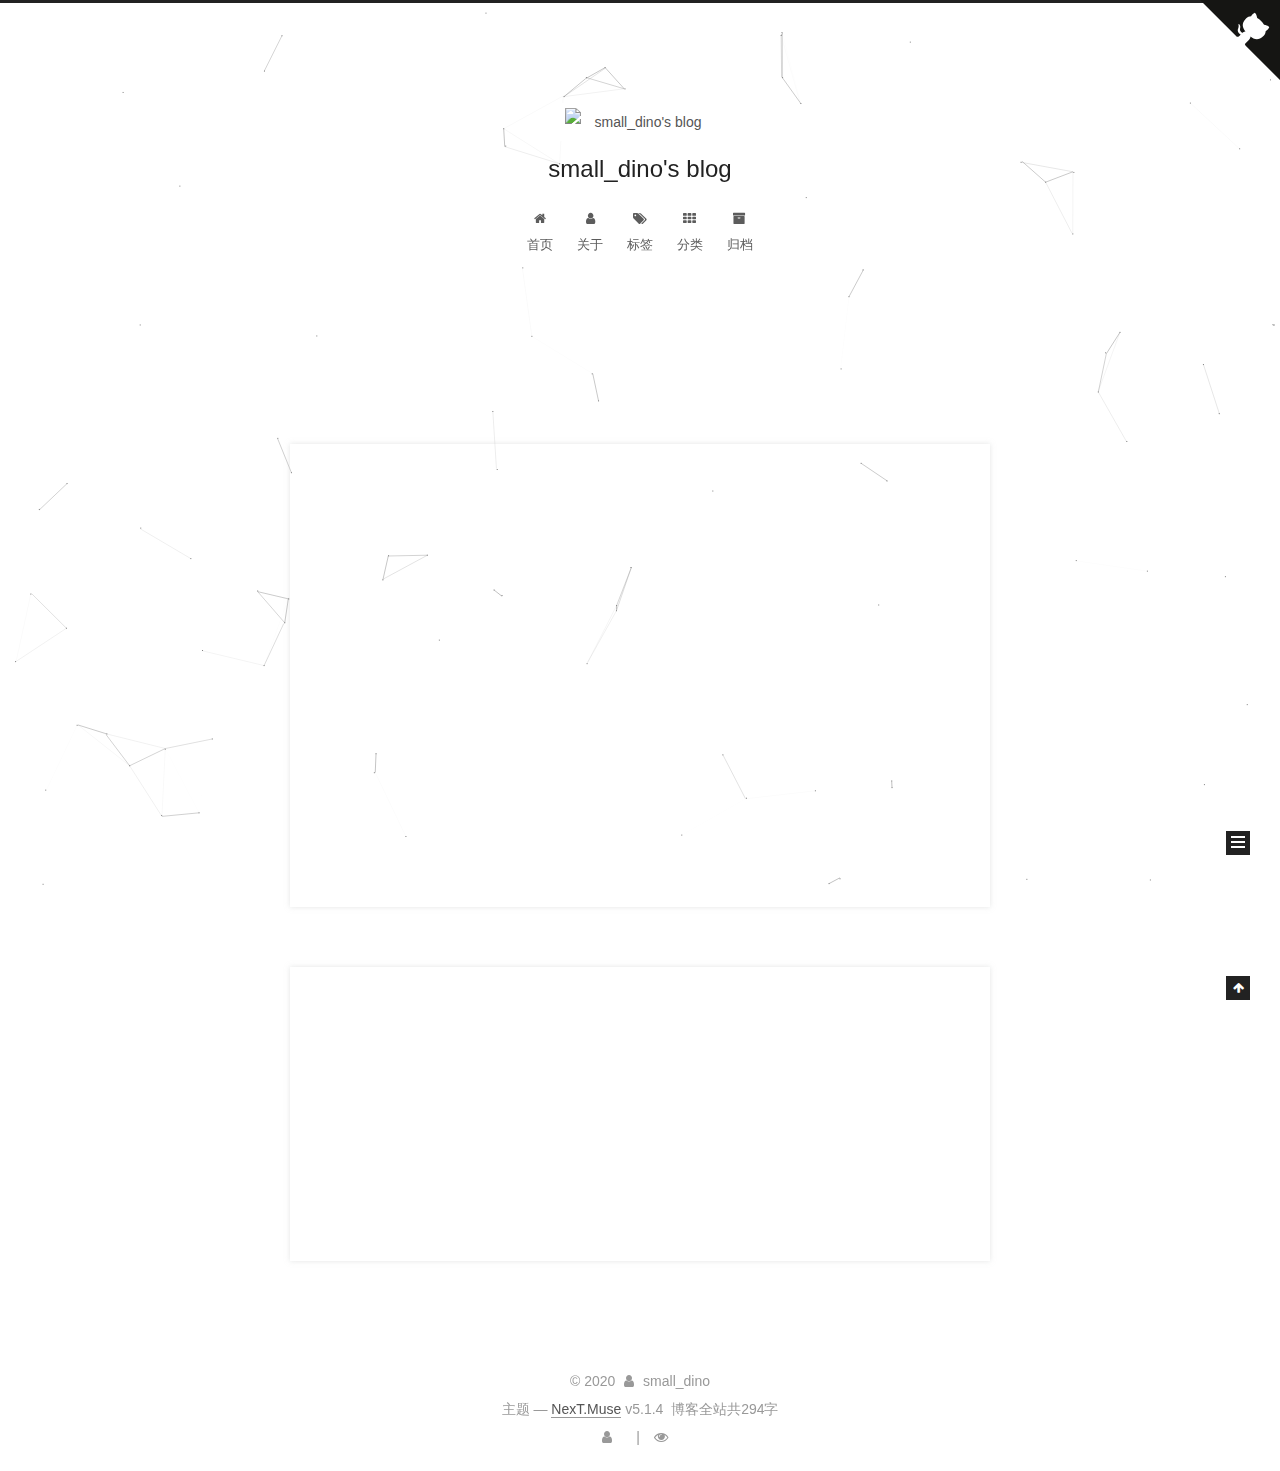
==== index.html @ 768c7aac "Site updated: 2020-04-08 21:24:58" ====
<!DOCTYPE html>



  


<html class="theme-next muse use-motion" lang="zh-Hans">
<head>
  <!-- hexo-inject:begin --><!-- hexo-inject:end --><meta charset="UTF-8"/>
<meta http-equiv="X-UA-Compatible" content="IE=edge" />
<meta name="viewport" content="width=device-width, initial-scale=1, maximum-scale=1"/>
<meta name="theme-color" content="#222">









<meta http-equiv="Cache-Control" content="no-transform" />
<meta http-equiv="Cache-Control" content="no-siteapp" />
















  
  
  <link href="/lib/fancybox/source/jquery.fancybox.css?v=2.1.5" rel="stylesheet" type="text/css" />







<link href="/lib/font-awesome/css/font-awesome.min.css?v=4.6.2" rel="stylesheet" type="text/css" />

<link href="/css/main.css?v=5.1.4" rel="stylesheet" type="text/css" />


  <link rel="apple-touch-icon" sizes="180x180" href="/images/apple-touch-icon-next.png?v=5.1.4">


  <link rel="icon" type="image/png" sizes="32x32" href="/images/favicon-32x32-next.png?v=5.1.4">


  <link rel="icon" type="image/png" sizes="16x16" href="/images/favicon-16x16-next.png?v=5.1.4">


  <link rel="mask-icon" href="/images/logo.svg?v=5.1.4" color="#222">





  <meta name="keywords" content="Hexo, NexT" />




  


  <link rel="alternate" href="/atom.xml" title="small_dino's blog" type="application/atom+xml" />






<meta property="og:type" content="website">
<meta property="og:title" content="small_dino&#39;s blog">
<meta property="og:url" content="http://yoursite.com/index.html">
<meta property="og:site_name" content="small_dino&#39;s blog">
<meta property="article:author" content="small_dino">
<meta name="twitter:card" content="summary">



<script type="text/javascript" id="hexo.configurations">
  var NexT = window.NexT || {};
  var CONFIG = {
    root: '/',
    scheme: 'Muse',
    version: '5.1.4',
    sidebar: {"position":"left","display":"post","width":150,"offset":10,"b2t":false,"scrollpercent":false,"onmobile":false},
    fancybox: true,
    tabs: true,
    motion: {"enable":true,"async":false,"transition":{"post_block":"fadeIn","post_header":"slideDownIn","post_body":"slideDownIn","coll_header":"slideLeftIn","sidebar":"slideUpIn"}},
    duoshuo: {
      userId: '0',
      author: '博主'
    },
    algolia: {
      applicationID: '',
      apiKey: '',
      indexName: '',
      hits: {"per_page":10},
      labels: {"input_placeholder":"Search for Posts","hits_empty":"We didn't find any results for the search: ${query}","hits_stats":"${hits} results found in ${time} ms"}
    }
  };
</script>



  <link rel="canonical" href="http://yoursite.com/"/>





  <title>small_dino's blog</title>
  








<meta name="generator" content="Hexo 4.2.0"><!-- hexo-inject:begin --><!-- hexo-inject:end --></head>

	<script type="text/javascript" src="//cdn.bootcss.com/canvas-nest.js/1.0.0/canvas-nest.min.js"></script>
	
<body itemscope itemtype="http://schema.org/WebPage" lang="zh-Hans">

  
  
    
  

  <!-- hexo-inject:begin --><!-- hexo-inject:end --><div class="container sidebar-position-left 
  page-home">
    <div class="headband"></div>
    <a href="https://github.com/lyh666888" target="_blank" rel="noopener" class="github-corner" aria-label="View source on GitHub"><svg width="80" height="80" viewBox="0 0 250 250" style="fill:#151513; color:#fff; position: absolute; top: 0; border: 0; right: 0;" aria-hidden="true"><path d="M0,0 L115,115 L130,115 L142,142 L250,250 L250,0 Z"></path><path d="M128.3,109.0 C113.8,99.7 119.0,89.6 119.0,89.6 C122.0,82.7 120.5,78.6 120.5,78.6 C119.2,72.0 123.4,76.3 123.4,76.3 C127.3,80.9 125.5,87.3 125.5,87.3 C122.9,97.6 130.6,101.9 134.4,103.2" fill="currentColor" style="transform-origin: 130px 106px;" class="octo-arm"></path><path d="M115.0,115.0 C114.9,115.1 118.7,116.5 119.8,115.4 L133.7,101.6 C136.9,99.2 139.9,98.4 142.2,98.6 C133.8,88.0 127.5,74.4 143.8,58.0 C148.5,53.4 154.0,51.2 159.7,51.0 C160.3,49.4 163.2,43.6 171.4,40.1 C171.4,40.1 176.1,42.5 178.8,56.2 C183.1,58.6 187.2,61.8 190.9,65.4 C194.5,69.0 197.7,73.2 200.1,77.6 C213.8,80.2 216.3,84.9 216.3,84.9 C212.7,93.1 206.9,96.0 205.4,96.6 C205.1,102.4 203.0,107.8 198.3,112.5 C181.9,128.9 168.3,122.5 157.7,114.1 C157.9,116.9 156.7,120.9 152.7,124.9 L141.0,136.5 C139.8,137.7 141.6,141.9 141.8,141.8 Z" fill="currentColor" class="octo-body"></path></svg></a><style>.github-corner:hover .octo-arm{animation:octocat-wave 560ms ease-in-out}@keyframes octocat-wave{0%,100%{transform:rotate(0)}20%,60%{transform:rotate(-25deg)}40%,80%{transform:rotate(10deg)}}@media (max-width:500px){.github-corner:hover .octo-arm{animation:none}.github-corner .octo-arm{animation:octocat-wave 560ms ease-in-out}}</style>
    <header id="header" class="header" itemscope itemtype="http://schema.org/WPHeader">
      <div class="header-inner"><div class="site-brand-wrapper">
  <div class="site-meta custom-logo">
    
      <div class="site-meta-headline">
        <a>
          <img class="custom-logo-image" src="https://s1.ax1x.com/2020/04/08/GWsLlV.jpg"
               alt="small_dino's blog"/>
        </a>
      </div>
    

    <div class="custom-logo-site-title">
      <a href="/"  class="brand" rel="start">
        <span class="logo-line-before"><i></i></span>
        <span class="site-title">small_dino's blog</span>
        <span class="logo-line-after"><i></i></span>
      </a>
    </div>
      
        <p class="site-subtitle"></p>
      
  </div>

  <div class="site-nav-toggle">
    <button>
      <span class="btn-bar"></span>
      <span class="btn-bar"></span>
      <span class="btn-bar"></span>
    </button>
  </div>
</div>

<nav class="site-nav">
  

  
    <ul id="menu" class="menu">
      
        
        <li class="menu-item menu-item-home">
          <a href="/" rel="section">
            
              <i class="menu-item-icon fa fa-fw fa-home"></i> <br />
            
            首页
          </a>
        </li>
      
        
        <li class="menu-item menu-item-about">
          <a href="/about/" rel="section">
            
              <i class="menu-item-icon fa fa-fw fa-user"></i> <br />
            
            关于
          </a>
        </li>
      
        
        <li class="menu-item menu-item-tags">
          <a href="/tags/" rel="section">
            
              <i class="menu-item-icon fa fa-fw fa-tags"></i> <br />
            
            标签
          </a>
        </li>
      
        
        <li class="menu-item menu-item-categories">
          <a href="/categories/" rel="section">
            
              <i class="menu-item-icon fa fa-fw fa-th"></i> <br />
            
            分类
          </a>
        </li>
      
        
        <li class="menu-item menu-item-archives">
          <a href="/archives/" rel="section">
            
              <i class="menu-item-icon fa fa-fw fa-archive"></i> <br />
            
            归档
          </a>
        </li>
      

      
    </ul>
  

  
</nav>



 </div>
    </header>

    <main id="main" class="main">
      <div class="main-inner">
        <div class="content-wrap">
          <div id="content" class="content">
            
  <section id="posts" class="posts-expand">
    
      

  

  
  
  

  <article class="post post-type-normal" itemscope itemtype="http://schema.org/Article">
  
  
  
  <div class="post-block">
    <link itemprop="mainEntityOfPage" href="http://yoursite.com/2020/04/07/%E6%A0%91%E7%8A%B6%E6%95%B0%E7%BB%84%E8%AF%A6%E8%A7%A3/">

    <span hidden itemprop="author" itemscope itemtype="http://schema.org/Person">
      <meta itemprop="name" content="small_dino">
      <meta itemprop="description" content="">
      <meta itemprop="image" content="/images/avatar.gif">
    </span>

    <span hidden itemprop="publisher" itemscope itemtype="http://schema.org/Organization">
      <meta itemprop="name" content="small_dino's blog">
    </span>

    
      <header class="post-header">

        
        
          <h1 class="post-title" itemprop="name headline">
                
                <a class="post-title-link" href="/2020/04/07/%E6%A0%91%E7%8A%B6%E6%95%B0%E7%BB%84%E8%AF%A6%E8%A7%A3/" itemprop="url">树状数组详解</a></h1>
        

        <div class="post-meta">
          <span class="post-time">
            
              <span class="post-meta-item-icon">
                <i class="fa fa-calendar-o"></i>
              </span>
              
                <span class="post-meta-item-text">发表于</span>
              
              <time title="创建于" itemprop="dateCreated datePublished" datetime="2020-04-07T09:31:12+08:00">
                2020-04-07
              </time>
            

            

            
          </span>

          

          
            
          

          
          

          

          
            <div class="post-wordcount">
              
                
                <span class="post-meta-item-icon">
                  <i class="fa fa-file-word-o"></i>
                </span>
                
                  <span class="post-meta-item-text">字数统计&#58;</span>
                
                <span title="字数统计">
                  260
                </span>
              

              
                <span class="post-meta-divider">|</span>
              

              
                <span class="post-meta-item-icon">
                  <i class="fa fa-clock-o"></i>
                </span>
                
                  <span class="post-meta-item-text">阅读时长 &asymp;</span>
                
                <span title="阅读时长">
                  1
                </span>
              
            </div>
          

          

        </div>
      </header>
    

    
    
    
    <div class="post-body" itemprop="articleBody">

      
      

      
        
          <p>这是本人在这个hexo博客上写的第一篇博文！<br><del>[鼓掌]</del><br>
          <!--noindex-->
          <div class="post-button text-center">
            <a class="btn" href="/2020/04/07/%E6%A0%91%E7%8A%B6%E6%95%B0%E7%BB%84%E8%AF%A6%E8%A7%A3/#more" rel="contents">
              阅读全文 &raquo;
            </a>
          </div>
          <!--/noindex-->
        
      
    </div>
    
    
    

    

    

    

    <footer class="post-footer">
      

      

      

      
      
        <div class="post-eof"></div>
      
    </footer>
  </div>
  
  
  
  </article>


    
      

  

  
  
  

  <article class="post post-type-normal" itemscope itemtype="http://schema.org/Article">
  
  
  
  <div class="post-block">
    <link itemprop="mainEntityOfPage" href="http://yoursite.com/2020/04/06/test/">

    <span hidden itemprop="author" itemscope itemtype="http://schema.org/Person">
      <meta itemprop="name" content="small_dino">
      <meta itemprop="description" content="">
      <meta itemprop="image" content="/images/avatar.gif">
    </span>

    <span hidden itemprop="publisher" itemscope itemtype="http://schema.org/Organization">
      <meta itemprop="name" content="small_dino's blog">
    </span>

    
      <header class="post-header">

        
        
          <h1 class="post-title" itemprop="name headline">
                
                <a class="post-title-link" href="/2020/04/06/test/" itemprop="url">test</a></h1>
        

        <div class="post-meta">
          <span class="post-time">
            
              <span class="post-meta-item-icon">
                <i class="fa fa-calendar-o"></i>
              </span>
              
                <span class="post-meta-item-text">发表于</span>
              
              <time title="创建于" itemprop="dateCreated datePublished" datetime="2020-04-06T19:00:34+08:00">
                2020-04-06
              </time>
            

            

            
          </span>

          

          
            
          

          
          

          

          
            <div class="post-wordcount">
              
                
                <span class="post-meta-item-icon">
                  <i class="fa fa-file-word-o"></i>
                </span>
                
                  <span class="post-meta-item-text">字数统计&#58;</span>
                
                <span title="字数统计">
                  34
                </span>
              

              
                <span class="post-meta-divider">|</span>
              

              
                <span class="post-meta-item-icon">
                  <i class="fa fa-clock-o"></i>
                </span>
                
                  <span class="post-meta-item-text">阅读时长 &asymp;</span>
                
                <span title="阅读时长">
                  1
                </span>
              
            </div>
          

          

        </div>
      </header>
    

    
    
    
    <div class="post-body" itemprop="articleBody">

      
      

      
        
          <p>没啥，就是一个简单的test哦<br>
          <!--noindex-->
          <div class="post-button text-center">
            <a class="btn" href="/2020/04/06/test/#more" rel="contents">
              阅读全文 &raquo;
            </a>
          </div>
          <!--/noindex-->
        
      
    </div>
    
    
    

    

    

    

    <footer class="post-footer">
      

      

      

      
      
        <div class="post-eof"></div>
      
    </footer>
  </div>
  
  
  
  </article>


    
  </section>

  


          </div>
          


          

        </div>
        
          
  
  <div class="sidebar-toggle">
    <div class="sidebar-toggle-line-wrap">
      <span class="sidebar-toggle-line sidebar-toggle-line-first"></span>
      <span class="sidebar-toggle-line sidebar-toggle-line-middle"></span>
      <span class="sidebar-toggle-line sidebar-toggle-line-last"></span>
    </div>
  </div>

  <aside id="sidebar" class="sidebar">
    
    <div class="sidebar-inner">

      

      

      <section class="site-overview-wrap sidebar-panel sidebar-panel-active">
        <div class="site-overview">
          <div class="site-author motion-element" itemprop="author" itemscope itemtype="http://schema.org/Person">
            
              <p class="site-author-name" itemprop="name">small_dino</p>
              <p class="site-description motion-element" itemprop="description"></p>
          </div>

          <nav class="site-state motion-element">

            
              <div class="site-state-item site-state-posts">
              
                <a href="/archives/%7C%7C%20archive">
              
                  <span class="site-state-item-count">2</span>
                  <span class="site-state-item-name">日志</span>
                </a>
              </div>
            

            

            
              
              
              <div class="site-state-item site-state-tags">
                
                  <span class="site-state-item-count">2</span>
                  <span class="site-state-item-name">标签</span>
                
              </div>
            

          </nav>

          
            <div class="feed-link motion-element">
              <a href="/atom.xml" rel="alternate">
                <i class="fa fa-rss"></i>
                RSS
              </a>
            </div>
          

          
            <div class="links-of-author motion-element">
                
                  <span class="links-of-author-item">
                    <a href="https://github.com/lyh666888" target="_blank" title="GitHub">
                      
                        <i class="fa fa-fw fa-github"></i>GitHub</a>
                  </span>
                
                  <span class="links-of-author-item">
                    <a href="mailto:383912796@qq.com" target="_blank" title="E-Mail">
                      
                        <i class="fa fa-fw fa-envelope"></i>E-Mail</a>
                  </span>
                
                  <span class="links-of-author-item">
                    <a href="https://www.luogu.com.cn" target="_blank" title="QQ">
                      
                        <i class="fa fa-fw fa-qq"></i>QQ</a>
                  </span>
                
            </div>
          

          
          

          
          

          

        </div>
      </section>

      

      

    </div>
  </aside>


        
      </div>
    </main>

    <footer id="footer" class="footer">
      <div class="footer-inner">
        <script async src="https://dn-lbstatics.qbox.me/busuanzi/2.3/busuanzi.pure.mini.js">
</script>

<div class="copyright">&copy; <span itemprop="copyrightYear">2020</span>
  <span class="with-love">
    <i class="fa fa-user"></i>
  </span>
  <span class="author" itemprop="copyrightHolder">small_dino</span>
  
</div>






  <div class="theme-info">主题 &mdash; <a class="theme-link" target="_blank" href="https://github.com/iissnan/hexo-theme-next">NexT.Muse</a> v5.1.4</div>



<div class="theme-info">
  <div class="powered-by"></div>
  <span class="post-count">博客全站共294字</span>
</div>
<script async src="//busuanzi.ibruce.info/busuanzi/2.3/busuanzi.pure.mini.js"></script>
        
<div class="busuanzi-count">
  <script async src="https://dn-lbstatics.qbox.me/busuanzi/2.3/busuanzi.pure.mini.js"></script>

  
    <span class="site-uv">
      <i class="fa fa-user"></i>
      <span class="busuanzi-value" id="busuanzi_value_site_uv"></span>
      
    </span>
  

  
    <span class="site-pv">
      <i class="fa fa-eye"></i>
      <span class="busuanzi-value" id="busuanzi_value_site_pv"></span>
      
    </span>
  
</div>








        
      </div>
    </footer>

    
      <div class="back-to-top">
        <i class="fa fa-arrow-up"></i>
        
      </div>
    

    

  </div>

  

<script type="text/javascript">
  if (Object.prototype.toString.call(window.Promise) !== '[object Function]') {
    window.Promise = null;
  }
</script>









  


  











  
  
    <script type="text/javascript" src="/lib/jquery/index.js?v=2.1.3"></script>
  

  
  
    <script type="text/javascript" src="/lib/fastclick/lib/fastclick.min.js?v=1.0.6"></script>
  

  
  
    <script type="text/javascript" src="/lib/jquery_lazyload/jquery.lazyload.js?v=1.9.7"></script>
  

  
  
    <script type="text/javascript" src="/lib/velocity/velocity.min.js?v=1.2.1"></script>
  

  
  
    <script type="text/javascript" src="/lib/velocity/velocity.ui.min.js?v=1.2.1"></script>
  

  
  
    <script type="text/javascript" src="/lib/fancybox/source/jquery.fancybox.pack.js?v=2.1.5"></script>
  

  
  
    <script type="text/javascript" src="/lib/canvas-nest/canvas-nest.min.js"></script>
  


  


  <script type="text/javascript" src="/js/src/utils.js?v=5.1.4"></script>

  <script type="text/javascript" src="/js/src/motion.js?v=5.1.4"></script>



  
  

  

  


  <script type="text/javascript" src="/js/src/bootstrap.js?v=5.1.4"></script>



  


  




	





  





  













  





  

  

  
<script>
(function(){
    var bp = document.createElement('script');
    var curProtocol = window.location.protocol.split(':')[0];
    if (curProtocol === 'https') {
        bp.src = 'https://zz.bdstatic.com/linksubmit/push.js';        
    }
    else {
        bp.src = 'http://push.zhanzhang.baidu.com/push.js';
    }
    var s = document.getElementsByTagName("script")[0];
    s.parentNode.insertBefore(bp, s);
})();
</script>


  
  
  
  <link rel="stylesheet" href="/lib/needsharebutton/needsharebutton.css">

  
  
  <script src="/lib/needsharebutton/needsharebutton.js"></script>

  <script>
    
      pbOptions = {};
      
          pbOptions.iconStyle = "box";
      
          pbOptions.boxForm = "horizontal";
      
          pbOptions.position = "bottomCenter";
      
          pbOptions.networks = "Weibo,Wechat,Douban,QQZone,Twitter,Facebook";
      
      new needShareButton('#needsharebutton-postbottom', pbOptions);
    
    
  </script>

  

  
  
    <script type="text/x-mathjax-config">
      MathJax.Hub.Config({
        tex2jax: {
          inlineMath: [ ['$','$'], ["\\(","\\)"]  ],
          processEscapes: true,
          skipTags: ['script', 'noscript', 'style', 'textarea', 'pre', 'code']
        }
      });
    </script>

    <script type="text/x-mathjax-config">
      MathJax.Hub.Queue(function() {
        var all = MathJax.Hub.getAllJax(), i;
        for (i=0; i < all.length; i += 1) {
          all[i].SourceElement().parentNode.className += ' has-jax';
        }
      });
    </script>
    <script type="text/javascript" src="//cdnjs.cloudflare.com/ajax/libs/mathjax/2.7.1/MathJax.js?config=TeX-AMS-MML_HTMLorMML"></script><!-- hexo-inject:begin --><!-- Begin: Injected MathJax -->
<script type="text/x-mathjax-config">
  MathJax.Hub.Config({"tex2jax":{"inlineMath":[["$","$"],["\\(","\\)"]],"skipTags":["script","noscript","style","textarea","pre","code"],"processEscapes":true},"TeX":{"equationNumbers":{"autoNumber":"AMS"}}});
</script>

<script type="text/x-mathjax-config">
  MathJax.Hub.Queue(function() {
    var all = MathJax.Hub.getAllJax(), i;
    for(i=0; i < all.length; i += 1) {
      all[i].SourceElement().parentNode.className += ' has-jax';
    }
  });
</script>

<script type="text/javascript" src="https://cdnjs.cloudflare.com/ajax/libs/mathjax/2.7.1/MathJax.js">
</script>
<!-- End: Injected MathJax -->
<!-- hexo-inject:end -->
  


  

  

</body>
</html>
<!-- 页面点击小红心 -->
<script type="text/javascript" src="/js/src/love.js"></script>
---- css/main.css ----
/* normalize.css v3.0.2 | MIT License | git.io/normalize */
html {
  font-family: sans-serif; /* 1 */
  -ms-text-size-adjust: 100%; /* 2 */
  -webkit-text-size-adjust: 100%; /* 2 */
}
body {
  margin: 0;
}
article,
aside,
details,
figcaption,
figure,
footer,
header,
hgroup,
main,
menu,
nav,
section,
summary {
  display: block;
}
audio,
canvas,
progress,
video {
  display: inline-block; /* 1 */
  vertical-align: baseline; /* 2 */
}
audio:not([controls]) {
  display: none;
  height: 0;
}
[hidden],
template {
  display: none;
}
a {
  background-color: transparent;
}
a:active,
a:hover {
  outline: 0;
}
abbr[title] {
  border-bottom: 1px dotted;
}
b,
strong {
  font-weight: bold;
}
dfn {
  font-style: italic;
}
h1 {
  font-size: 2em;
  margin: 0.67em 0;
}
mark {
  background: #ff0;
  color: #000;
}
small {
  font-size: 80%;
}
sub,
sup {
  font-size: 75%;
  line-height: 0;
  position: relative;
  vertical-align: baseline;
}
sup {
  top: -0.5em;
}
sub {
  bottom: -0.25em;
}
img {
  border: 0;
}
svg:not(:root) {
  overflow: hidden;
}
figure {
  margin: 1em 40px;
}
hr {
  -moz-box-sizing: content-box;
  box-sizing: content-box;
  height: 0;
}
pre {
  overflow: auto;
}
code,
kbd,
pre,
samp {
  font-family: monospace, monospace;
  font-size: 1em;
}
button,
input,
optgroup,
select,
textarea {
  color: inherit; /* 1 */
  font: inherit; /* 2 */
  margin: 0; /* 3 */
}
button {
  overflow: visible;
}
button,
select {
  text-transform: none;
}
button,
html input[type="button"],
input[type="reset"],
input[type="submit"] {
  -webkit-appearance: button; /* 2 */
  cursor: pointer; /* 3 */
}
button[disabled],
html input[disabled] {
  cursor: default;
}
button::-moz-focus-inner,
input::-moz-focus-inner {
  border: 0;
  padding: 0;
}
input {
  line-height: normal;
}
input[type="checkbox"],
input[type="radio"] {
  box-sizing: border-box; /* 1 */
  padding: 0; /* 2 */
}
input[type="number"]::-webkit-inner-spin-button,
input[type="number"]::-webkit-outer-spin-button {
  height: auto;
}
input[type="search"] {
  -webkit-appearance: textfield; /* 1 */
  -moz-box-sizing: content-box;
  -webkit-box-sizing: content-box; /* 2 */
  box-sizing: content-box;
}
input[type="search"]::-webkit-search-cancel-button,
input[type="search"]::-webkit-search-decoration {
  -webkit-appearance: none;
}
fieldset {
  border: 1px solid #c0c0c0;
  margin: 0 2px;
  padding: 0.35em 0.625em 0.75em;
}
legend {
  border: 0; /* 1 */
  padding: 0; /* 2 */
}
textarea {
  overflow: auto;
}
optgroup {
  font-weight: bold;
}
table {
  border-collapse: collapse;
  border-spacing: 0;
}
td,
th {
  padding: 0;
}
::selection {
  background: #262a30;
  color: #fff;
}
body {
  position: relative;
  font-family: 'Lato', "PingFang SC", "Microsoft YaHei", sans-serif;
  font-size: 14px;
  line-height: 2;
  color: #555;
  background: #fff;
}
@media (max-width: 767px) {
  body {
    padding-right: 0 !important;
  }
}
@media (min-width: 768px) and (max-width: 991px) {
  body {
    padding-right: 0 !important;
  }
}
@media (min-width: 1600px) {
  body {
    font-size: 16px;
  }
}
h1,
h2,
h3,
h4,
h5,
h6 {
  margin: 0;
  padding: 0;
  font-weight: bold;
  line-height: 1.5;
  font-family: 'Lato', "PingFang SC", "Microsoft YaHei", sans-serif;
}
h2,
h3,
h4,
h5,
h6 {
  margin: 20px 0 15px;
}
h1 {
  font-size: 22px;
}
@media (max-width: 767px) {
  h1 {
    font-size: 18px;
  }
}
h2 {
  font-size: 20px;
}
@media (max-width: 767px) {
  h2 {
    font-size: 16px;
  }
}
h3 {
  font-size: 18px;
}
@media (max-width: 767px) {
  h3 {
    font-size: 14px;
  }
}
h4 {
  font-size: 16px;
}
@media (max-width: 767px) {
  h4 {
    font-size: 12px;
  }
}
h5 {
  font-size: 14px;
}
@media (max-width: 767px) {
  h5 {
    font-size: 10px;
  }
}
h6 {
  font-size: 12px;
}
@media (max-width: 767px) {
  h6 {
    font-size: 8px;
  }
}
p {
  margin: 0 0 20px 0;
}
a {
  color: #555;
  text-decoration: none;
  outline: none;
  border-bottom: 1px solid #999;
  word-wrap: break-word;
}
a:hover {
  color: #222;
  border-bottom-color: #222;
}
blockquote {
  margin: 0;
  padding: 0;
}
img {
  display: block;
  margin: auto;
  max-width: 100%;
  height: auto;
}
hr {
  margin: 40px 0;
  height: 3px;
  border: none;
  background-color: #ddd;
  background-image: repeating-linear-gradient(-45deg, #fff, #fff 4px, transparent 4px, transparent 8px);
}
blockquote {
  padding: 0 15px;
  color: #666;
  border-left: 4px solid #ddd;
}
blockquote cite::before {
  content: "-";
  padding: 0 5px;
}
dt {
  font-weight: 700;
}
dd {
  margin: 0;
  padding: 0;
}
kbd {
  border: 1px solid #ccc;
  border-radius: 0.2em;
  box-shadow: 0.1em 0.1em 0.2em rgba(0,0,0,0.1);
  background-color: #f9f9f9;
  font-family: inherit;
  background-image: -webkit-linear-gradient(top, #eee, #fff, #eee);
  padding: 0.1em 0.3em;
  white-space: nowrap;
}
.text-left {
  text-align: left;
}
.text-center {
  text-align: center;
}
.text-right {
  text-align: right;
}
.text-justify {
  text-align: justify;
}
.text-nowrap {
  white-space: nowrap;
}
.text-lowercase {
  text-transform: lowercase;
}
.text-uppercase {
  text-transform: uppercase;
}
.text-capitalize {
  text-transform: capitalize;
}
.center-block {
  display: block;
  margin-left: auto;
  margin-right: auto;
}
.clearfix:before,
.clearfix:after {
  content: " ";
  display: table;
}
.clearfix:after {
  clear: both;
}
.pullquote {
  width: 45%;
}
.pullquote.left {
  float: left;
  margin-left: 5px;
  margin-right: 10px;
}
.pullquote.right {
  float: right;
  margin-left: 10px;
  margin-right: 5px;
}
.affix.affix.affix {
  position: fixed;
}
.translation {
  margin-top: -20px;
  font-size: 14px;
  color: #999;
}
.scrollbar-measure {
  width: 100px;
  height: 100px;
  overflow: scroll;
  position: absolute;
  top: -9999px;
}
.use-motion .motion-element {
  opacity: 0;
}
table {
  margin: 20px 0;
  width: 100%;
  border-collapse: collapse;
  border-spacing: 0;
  border: 1px solid #ddd;
  font-size: 14px;
  table-layout: fixed;
  word-wrap: break-all;
}
table>tbody>tr:nth-of-type(odd) {
  background-color: #f9f9f9;
}
table>tbody>tr:hover {
  background-color: #f5f5f5;
}
caption,
th,
td {
  padding: 8px;
  text-align: left;
  vertical-align: middle;
  font-weight: normal;
}
th,
td {
  border-bottom: 3px solid #ddd;
  border-right: 1px solid #eee;
}
th {
  padding-bottom: 10px;
  font-weight: 700;
}
td {
  border-bottom-width: 1px;
}
html,
body {
  height: 100%;
}
.container {
  position: relative;
  min-height: 100%;
}
.header-inner {
  margin: 0 auto;
  padding: 100px 0 70px;
  width: 700px;
}
@media (min-width: 1600px) {
  .container .header-inner {
    width: 900px;
  }
}
.main {
  padding-bottom: 150px;
}
.main-inner {
  margin: 0 auto;
  width: 700px;
}
@media (min-width: 1600px) {
  .container .main-inner {
    width: 900px;
  }
}
.footer {
  position: absolute;
  left: 0;
  bottom: 0;
  width: 100%;
  min-height: 50px;
}
.footer-inner {
  box-sizing: border-box;
  margin: 20px auto;
  width: 700px;
}
@media (min-width: 1600px) {
  .container .footer-inner {
    width: 900px;
  }
}
pre,
.highlight {
  overflow: auto;
  margin: 20px 0;
  padding: 0;
  font-size: 13px;
  color: #4d4d4c;
  background: #f7f7f7;
  line-height: 1.6;
}
pre,
code {
  font-family: consolas, Menlo, "PingFang SC", "Microsoft YaHei", monospace;
}
code {
  padding: 2px 4px;
  word-wrap: break-word;
  color: #555;
  background: #eee;
  border-radius: 3px;
  font-size: 13px;
}
pre {
  padding: 10px;
}
pre code {
  padding: 0;
  color: #4d4d4c;
  background: none;
  text-shadow: none;
}
.highlight {
  border-radius: 1px;
}
.highlight pre {
  border: none;
  margin: 0;
  padding: 10px 0;
}
.highlight table {
  margin: 0;
  width: auto;
  border: none;
}
.highlight td {
  border: none;
  padding: 0;
}
.highlight figcaption {
  font-size: 1em;
  color: #4d4d4c;
  line-height: 1em;
  margin-bottom: 1em;
}
.highlight figcaption:before,
.highlight figcaption:after {
  content: " ";
  display: table;
}
.highlight figcaption:after {
  clear: both;
}
.highlight figcaption a {
  float: right;
  color: #4d4d4c;
}
.highlight figcaption a:hover {
  border-bottom-color: #4d4d4c;
}
.highlight .gutter pre {
  padding-left: 10px;
  padding-right: 10px;
  color: #869194;
  text-align: right;
  background-color: #eff2f3;
}
.highlight .code pre {
  width: 100%;
  padding-left: 10px;
  padding-right: 10px;
  background-color: #f7f7f7;
}
.highlight .line {
  height: 20px;
}
.gutter {
  -webkit-user-select: none;
  -moz-user-select: none;
  -ms-user-select: none;
  user-select: none;
}
.gist table {
  width: auto;
}
.gist table td {
  border: none;
}
pre .deletion {
  background: #fdd;
}
pre .addition {
  background: #dfd;
}
pre .meta {
  color: #8959a8;
}
pre .comment {
  color: #8e908c;
}
pre .variable,
pre .attribute,
pre .tag,
pre .regexp,
pre .ruby .constant,
pre .xml .tag .title,
pre .xml .pi,
pre .xml .doctype,
pre .html .doctype,
pre .css .id,
pre .css .class,
pre .css .pseudo {
  color: #c82829;
}
pre .number,
pre .preprocessor,
pre .built_in,
pre .literal,
pre .params,
pre .constant,
pre .command {
  color: #f5871f;
}
pre .ruby .class .title,
pre .css .rules .attribute,
pre .string,
pre .value,
pre .inheritance,
pre .header,
pre .ruby .symbol,
pre .xml .cdata,
pre .special,
pre .number,
pre .formula {
  color: #718c00;
}
pre .title,
pre .css .hexcolor {
  color: #3e999f;
}
pre .function,
pre .python .decorator,
pre .python .title,
pre .ruby .function .title,
pre .ruby .title .keyword,
pre .perl .sub,
pre .javascript .title,
pre .coffeescript .title {
  color: #4271ae;
}
pre .keyword,
pre .javascript .function {
  color: #8959a8;
}
.full-image.full-image.full-image.full-image {
  border: none;
  max-width: 100%;
  width: auto;
  margin: 20px auto 25px;
}
@media (min-width: 992px) {
  .full-image.full-image.full-image.full-image {
    max-width: none;
    width: 110%;
    margin: 25px -5%;
  }
}
.blockquote-center,
.page-home .post-type-quote blockquote,
.page-post-detail .post-type-quote blockquote {
  position: relative;
  margin: 40px 0;
  padding: 0;
  border-left: none;
  text-align: center;
}
.blockquote-center::before,
.page-home .post-type-quote blockquote::before,
.page-post-detail .post-type-quote blockquote::before,
.blockquote-center::after,
.page-home .post-type-quote blockquote::after,
.page-post-detail .post-type-quote blockquote::after {
  position: absolute;
  content: ' ';
  display: block;
  width: 100%;
  height: 24px;
  opacity: 0.2;
  background-repeat: no-repeat;
  background-position: 0 -6px;
  background-size: 22px 22px;
}
.blockquote-center::before,
.page-home .post-type-quote blockquote::before,
.page-post-detail .post-type-quote blockquote::before {
  top: -20px;
  background-image: url("../images/quote-l.svg");
  border-top: 1px solid #ccc;
}
.blockquote-center::after,
.page-home .post-type-quote blockquote::after,
.page-post-detail .post-type-quote blockquote::after {
  bottom: -20px;
  background-image: url("../images/quote-r.svg");
  border-bottom: 1px solid #ccc;
  background-position: 100% 8px;
}
.blockquote-center p,
.page-home .post-type-quote blockquote p,
.page-post-detail .post-type-quote blockquote p,
.blockquote-center div,
.page-home .post-type-quote blockquote div,
.page-post-detail .post-type-quote blockquote div {
  text-align: center;
}
.post .post-body .group-picture img {
  box-sizing: border-box;
  padding: 0 3px;
  border: none;
}
.post .group-picture-row {
  overflow: hidden;
  margin-top: 6px;
}
.post .group-picture-row:first-child {
  margin-top: 0;
}
.post .group-picture-column {
  float: left;
}
.page-post-detail .post-body .group-picture-column {
  float: none;
  margin-top: 10px;
  width: auto !important;
}
.page-post-detail .post-body .group-picture-column img {
  margin: 0 auto;
}
.page-archive .group-picture-container {
  overflow: hidden;
}
.page-archive .group-picture-row {
  float: left;
}
.page-archive .group-picture-row:first-child {
  margin-top: 6px;
}
.page-archive .group-picture-column {
  max-width: 150px;
  max-height: 150px;
}
.post-body .note {
  position: relative;
  padding: 15px;
  margin-bottom: 20px;
  border: 1px solid #eee;
  border-left-width: 5px;
  border-radius: 3px;
}
.post-body .note h2,
.post-body .note h3,
.post-body .note h4,
.post-body .note h5,
.post-body .note h6 {
  margin-top: 0;
  margin-bottom: 0;
  border-bottom: initial;
  padding-top: 0 !important;
}
.post-body .note p:first-child,
.post-body .note ul:first-child,
.post-body .note ol:first-child,
.post-body .note table:first-child,
.post-body .note pre:first-child,
.post-body .note blockquote:first-child {
  margin-top: 0;
}
.post-body .note p:last-child,
.post-body .note ul:last-child,
.post-body .note ol:last-child,
.post-body .note table:last-child,
.post-body .note pre:last-child,
.post-body .note blockquote:last-child {
  margin-bottom: 0;
}
.post-body .note.default {
  border-left-color: #777;
}
.post-body .note.default h2,
.post-body .note.default h3,
.post-body .note.default h4,
.post-body .note.default h5,
.post-body .note.default h6 {
  color: #777;
}
.post-body .note.primary {
  border-left-color: #6f42c1;
}
.post-body .note.primary h2,
.post-body .note.primary h3,
.post-body .note.primary h4,
.post-body .note.primary h5,
.post-body .note.primary h6 {
  color: #6f42c1;
}
.post-body .note.info {
  border-left-color: #428bca;
}
.post-body .note.info h2,
.post-body .note.info h3,
.post-body .note.info h4,
.post-body .note.info h5,
.post-body .note.info h6 {
  color: #428bca;
}
.post-body .note.success {
  border-left-color: #5cb85c;
}
.post-body .note.success h2,
.post-body .note.success h3,
.post-body .note.success h4,
.post-body .note.success h5,
.post-body .note.success h6 {
  color: #5cb85c;
}
.post-body .note.warning {
  border-left-color: #f0ad4e;
}
.post-body .note.warning h2,
.post-body .note.warning h3,
.post-body .note.warning h4,
.post-body .note.warning h5,
.post-body .note.warning h6 {
  color: #f0ad4e;
}
.post-body .note.danger {
  border-left-color: #d9534f;
}
.post-body .note.danger h2,
.post-body .note.danger h3,
.post-body .note.danger h4,
.post-body .note.danger h5,
.post-body .note.danger h6 {
  color: #d9534f;
}
.post-body .label {
  display: inline;
  padding: 0 2px;
  white-space: nowrap;
}
.post-body .label.default {
  background-color: #f0f0f0;
}
.post-body .label.primary {
  background-color: #efe6f7;
}
.post-body .label.info {
  background-color: #e5f2f8;
}
.post-body .label.success {
  background-color: #e7f4e9;
}
.post-body .label.warning {
  background-color: #fcf6e1;
}
.post-body .label.danger {
  background-color: #fae8eb;
}
.post-body .tabs {
  position: relative;
  display: block;
  margin-bottom: 20px;
  padding-top: 10px;
}
.post-body .tabs ul.nav-tabs {
  margin: 0;
  padding: 0;
  display: flex;
  margin-bottom: -1px;
}
@media (max-width: 413px) {
  .post-body .tabs ul.nav-tabs {
    display: block;
    margin-bottom: 5px;
  }
}
.post-body .tabs ul.nav-tabs li.tab {
  list-style-type: none !important;
  margin: 0 0.25em 0 0;
  border-top: 3px solid transparent;
  border-left: 1px solid transparent;
  border-right: 1px solid transparent;
}
@media (max-width: 413px) {
  .post-body .tabs ul.nav-tabs li.tab {
    margin: initial;
    border-top: 1px solid transparent;
    border-left: 3px solid transparent;
    border-right: 1px solid transparent;
    border-bottom: 1px solid transparent;
  }
}
.post-body .tabs ul.nav-tabs li.tab a {
  outline: 0;
  border-bottom: initial;
  display: block;
  line-height: 1.8em;
  padding: 0.25em 0.75em;
  transition-duration: 0.2s;
  transition-timing-function: ease-out;
  transition-delay: 0s;
}
.post-body .tabs ul.nav-tabs li.tab a i {
  width: 1.285714285714286em;
}
.post-body .tabs ul.nav-tabs li.tab.active {
  border-top: 3px solid #fc6423;
  border-left: 1px solid #ddd;
  border-right: 1px solid #ddd;
  background-color: #fff;
}
@media (max-width: 413px) {
  .post-body .tabs ul.nav-tabs li.tab.active {
    border-top: 1px solid #ddd;
    border-left: 3px solid #fc6423;
    border-right: 1px solid #ddd;
    border-bottom: 1px solid #ddd;
  }
}
.post-body .tabs ul.nav-tabs li.tab.active a {
  cursor: default;
  color: #555;
}
.post-body .tabs .tab-content {
  background-color: #fff;
}
.post-body .tabs .tab-content .tab-pane {
  border: 1px solid #ddd;
  padding: 20px 20px 0 20px;
}
.post-body .tabs .tab-content .tab-pane:not(.active) {
  display: none !important;
}
.post-body .tabs .tab-content .tab-pane.active {
  display: block !important;
}
.btn {
  display: inline-block;
  padding: 0 20px;
  font-size: 14px;
  color: #fff;
  background: #222;
  border: 2px solid #222;
  text-decoration: none;
  border-radius: 0;
  transition-property: background-color;
  transition-duration: 0.2s;
  transition-timing-function: ease-in-out;
  transition-delay: 0s;
  line-height: 2;
}
.btn:hover {
  border-color: #222;
  color: #222;
  background: #fff;
}
.btn +.btn {
  margin: 0 0 8px 8px;
}
.btn .fa-fw {
  width: 1.285714285714286em;
  text-align: left;
}
.btn-bar {
  display: block;
  width: 22px;
  height: 2px;
  background: #555;
  border-radius: 1px;
}
.btn-bar+.btn-bar {
  margin-top: 4px;
}
.pagination {
  margin: 120px 0 40px;
  text-align: center;
  border-top: 1px solid #eee;
}
.page-number-basic,
.pagination .prev,
.pagination .next,
.pagination .page-number,
.pagination .space {
  display: inline-block;
  position: relative;
  top: -1px;
  margin: 0 10px;
  padding: 0 11px;
}
@media (max-width: 767px) {
  .page-number-basic,
  .pagination .prev,
  .pagination .next,
  .pagination .page-number,
  .pagination .space {
    margin: 0 5px;
  }
}
.pagination .prev,
.pagination .next,
.pagination .page-number {
  border-bottom: 0;
  border-top: 1px solid #eee;
  transition-property: border-color;
  transition-duration: 0.2s;
  transition-timing-function: ease-in-out;
  transition-delay: 0s;
}
.pagination .prev:hover,
.pagination .next:hover,
.pagination .page-number:hover {
  border-top-color: #222;
}
.pagination .space {
  padding: 0;
  margin: 0;
}
.pagination .prev {
  margin-left: 0;
}
.pagination .next {
  margin-right: 0;
}
.pagination .page-number.current {
  color: #fff;
  background: #ccc;
  border-top-color: #ccc;
}
@media (max-width: 767px) {
  .pagination {
    border-top: none;
  }
  .pagination .prev,
  .pagination .next,
  .pagination .page-number {
    margin-bottom: 10px;
    border-top: 0;
    border-bottom: 1px solid #eee;
    padding: 0 10px;
  }
  .pagination .prev:hover,
  .pagination .next:hover,
  .pagination .page-number:hover {
    border-bottom-color: #222;
  }
}
.comments {
  margin: 60px 20px 0;
}
.tag-cloud {
  text-align: center;
}
.tag-cloud a {
  display: inline-block;
  margin: 10px;
}
.back-to-top {
  box-sizing: border-box;
  position: fixed;
  bottom: -100px;
  right: 30px;
  z-index: 1050;
  padding: 0 6px;
  width: 24px;
  background: #222;
  font-size: 12px;
  opacity: 1;
  color: #fff;
  cursor: pointer;
  text-align: center;
  -webkit-transform: translateZ(0);
  transition-property: bottom;
  transition-duration: 0.2s;
  transition-timing-function: ease-in-out;
  transition-delay: 0s;
}
@media (min-width: 768px) and (max-width: 991px) {
  .back-to-top {
    display: none !important;
  }
}
@media (max-width: 767px) {
  .back-to-top {
    display: none !important;
  }
}
.back-to-top.back-to-top-on {
  bottom: 19px;
}
.header {
  background: transparent;
}
.header-inner {
  position: relative;
}
.headband {
  height: 3px;
  background: #222;
}
.site-meta {
  margin: 0;
  text-align: center;
}
@media (max-width: 767px) {
  .site-meta {
    text-align: center;
  }
}
.brand {
  position: relative;
  display: inline-block;
  padding: 0 40px;
  color: #fff;
  background: #222;
  border-bottom: none;
}
.brand:hover {
  color: #fff;
}
.logo {
  display: inline-block;
  margin-right: 5px;
  line-height: 36px;
  vertical-align: top;
}
.site-title {
  display: inline-block;
  vertical-align: top;
  line-height: 36px;
  font-size: 20px;
  font-weight: normal;
  font-family: 'Lato', "PingFang SC", "Microsoft YaHei", sans-serif;
}
.site-subtitle {
  margin-top: 10px;
  font-size: 13px;
  color: #999;
}
.use-motion .brand {
  opacity: 0;
}
.use-motion .logo,
.use-motion .site-title,
.use-motion .site-subtitle {
  opacity: 0;
  position: relative;
  top: -10px;
}
.site-nav-toggle {
  display: none;
  position: absolute;
  top: 10px;
  left: 10px;
}
@media (max-width: 767px) {
  .site-nav-toggle {
    display: block;
  }
}
.site-nav-toggle button {
  margin-top: 2px;
  padding: 9px 10px;
  background: transparent;
  border: none;
}
@media (max-width: 767px) {
  .site-nav {
    display: none;
    margin: 0 -10px;
    padding: 0 10px;
    clear: both;
    border-top: 1px solid #ddd;
  }
}
@media (min-width: 768px) and (max-width: 991px) {
  .site-nav {
    display: block !important;
  }
}
@media (min-width: 992px) {
  .site-nav {
    display: block !important;
  }
}
.menu {
  margin-top: 20px;
  padding-left: 0;
  text-align: center;
}
.menu .menu-item {
  display: inline-block;
  margin: 0 10px;
  list-style: none;
}
@media screen and (max-width: 767px) {
  .menu .menu-item {
    margin-top: 10px;
  }
}
.menu .menu-item a {
  display: block;
  font-size: 13px;
  line-height: inherit;
  border-bottom: 1px solid transparent;
  transition-property: border-color;
  transition-duration: 0.2s;
  transition-timing-function: ease-in-out;
  transition-delay: 0s;
}
.menu .menu-item a:hover {
  border-bottom-color: #222;
}
.menu .menu-item .fa {
  margin-right: 5px;
}
.use-motion .menu-item {
  opacity: 0;
}
.post-body {
  font-family: 'Lato', "PingFang SC", "Microsoft YaHei", sans-serif;
}
@media (max-width: 767px) {
  .post-body {
    word-break: break-word;
  }
}
.post-body .fancybox img {
  display: block !important;
  margin: 0 auto;
  cursor: pointer;
  cursor: zoom-in;
  cursor: -webkit-zoom-in;
}
.post-body .image-caption,
.post-body .figure .caption {
  margin: -20px auto 15px;
  text-align: center;
  font-size: 14px;
  color: #999;
  font-weight: bold;
  line-height: 1;
}
.post-sticky-flag {
  display: inline-block;
  font-size: 16px;
  -ms-transform: rotate(30deg);
  -webkit-transform: rotate(30deg);
  -moz-transform: rotate(30deg);
  -ms-transform: rotate(30deg);
  -o-transform: rotate(30deg);
  transform: rotate(30deg);
}
.use-motion .post-block,
.use-motion .pagination,
.use-motion .comments {
  opacity: 0;
}
.use-motion .post-header {
  opacity: 0;
}
.use-motion .post-body {
  opacity: 0;
}
.use-motion .collection-title {
  opacity: 0;
}
.posts-expand {
  padding-top: 40px;
}
@media (max-width: 767px) {
  .posts-expand {
    margin: 0 20px;
  }
  .post-body pre .gutter pre {
    padding-right: 10px;
  }
  .post-body .highlight {
    margin-left: 0px;
    margin-right: 0px;
    padding: 0;
  }
  .post-body .highlight .gutter pre {
    padding-right: 10px;
  }
}
@media (min-width: 992px) {
  .posts-expand .post-body {
    text-align: justify;
  }
}
.posts-expand .post-body h2,
.posts-expand .post-body h3,
.posts-expand .post-body h4,
.posts-expand .post-body h5,
.posts-expand .post-body h6 {
  padding-top: 10px;
}
.posts-expand .post-body h2 .header-anchor,
.posts-expand .post-body h3 .header-anchor,
.posts-expand .post-body h4 .header-anchor,
.posts-expand .post-body h5 .header-anchor,
.posts-expand .post-body h6 .header-anchor {
  float: right;
  margin-left: 10px;
  color: #ccc;
  border-bottom-style: none;
  visibility: hidden;
}
.posts-expand .post-body h2 .header-anchor:hover,
.posts-expand .post-body h3 .header-anchor:hover,
.posts-expand .post-body h4 .header-anchor:hover,
.posts-expand .post-body h5 .header-anchor:hover,
.posts-expand .post-body h6 .header-anchor:hover {
  color: inherit;
}
.posts-expand .post-body h2:hover .header-anchor,
.posts-expand .post-body h3:hover .header-anchor,
.posts-expand .post-body h4:hover .header-anchor,
.posts-expand .post-body h5:hover .header-anchor,
.posts-expand .post-body h6:hover .header-anchor {
  visibility: visible;
}
.posts-expand .post-body ul li {
  list-style: circle;
}
.posts-expand .post-body img {
  box-sizing: border-box;
  margin: auto;
  padding: 3px;
  border: 1px solid #ddd;
}
.posts-expand .post-body .fancybox img {
  margin: 0 auto 25px;
}
@media (max-width: 767px) {
  .posts-collapse {
    margin: 0 20px;
  }
  .posts-collapse .post-title,
  .posts-collapse .post-meta {
    display: block;
    width: auto;
    text-align: left;
  }
}
.posts-collapse {
  position: relative;
  z-index: 1010;
  margin-left: 55px;
}
.posts-collapse::after {
  content: " ";
  position: absolute;
  top: 20px;
  left: 0;
  margin-left: -2px;
  width: 4px;
  height: 100%;
  background: #f5f5f5;
  z-index: -1;
}
@media (max-width: 767px) {
  .posts-collapse {
    margin: 0 20px;
  }
}
.posts-collapse .collection-title {
  position: relative;
  margin: 60px 0;
}
.posts-collapse .collection-title h1,
.posts-collapse .collection-title h2 {
  margin-left: 20px;
}
.posts-collapse .collection-title small {
  color: #bbb;
  margin-left: 5px;
}
.posts-collapse .collection-title::before {
  content: " ";
  position: absolute;
  left: 0;
  top: 50%;
  margin-left: -4px;
  margin-top: -4px;
  width: 8px;
  height: 8px;
  background: #bbb;
  border-radius: 50%;
}
.posts-collapse .post {
  margin: 30px 0;
}
.posts-collapse .post-header {
  position: relative;
  transition-duration: 0.2s;
  transition-timing-function: ease-in-out;
  transition-delay: 0s;
  transition-property: border;
  border-bottom: 1px dashed #ccc;
}
.posts-collapse .post-header::before {
  content: " ";
  position: absolute;
  left: 0;
  top: 12px;
  width: 6px;
  height: 6px;
  margin-left: -4px;
  background: #bbb;
  border-radius: 50%;
  border: 1px solid #fff;
  transition-duration: 0.2s;
  transition-timing-function: ease-in-out;
  transition-delay: 0s;
  transition-property: background;
}
.posts-collapse .post-header:hover {
  border-bottom-color: #666;
}
.posts-collapse .post-header:hover::before {
  background: #222;
}
.posts-collapse .post-meta {
  position: absolute;
  font-size: 12px;
  left: 20px;
  top: 5px;
}
.posts-collapse .post-comments-count {
  display: none;
}
.posts-collapse .post-title {
  margin-left: 60px;
  font-size: 16px;
  font-weight: normal;
  line-height: inherit;
}
.posts-collapse .post-title::after {
  margin-left: 3px;
  opacity: 0.6;
}
.posts-collapse .post-title a {
  color: #666;
  border-bottom: none;
}
.page-home .post-type-quote .post-header,
.page-post-detail .post-type-quote .post-header,
.page-home .post-type-quote .post-tags,
.page-post-detail .post-type-quote .post-tags {
  display: none;
}
.posts-expand .post-title {
  text-align: center;
  word-break: break-word;
  font-weight: 400;
}
.posts-expand .post-title-link {
  display: inline-block;
  position: relative;
  color: #555;
  border-bottom: none;
  line-height: 1.2;
  vertical-align: top;
}
.posts-expand .post-title-link::before {
  content: "";
  position: absolute;
  width: 100%;
  height: 2px;
  bottom: 0;
  left: 0;
  background-color: #000;
  visibility: hidden;
  -webkit-transform: scaleX(0);
  -moz-transform: scaleX(0);
  -ms-transform: scaleX(0);
  -o-transform: scaleX(0);
  transform: scaleX(0);
  transition-duration: 0.2s;
  transition-timing-function: ease-in-out;
  transition-delay: 0s;
}
.posts-expand .post-title-link:hover::before {
  visibility: visible;
  -webkit-transform: scaleX(1);
  -moz-transform: scaleX(1);
  -ms-transform: scaleX(1);
  -o-transform: scaleX(1);
  transform: scaleX(1);
}
.posts-expand .post-title-link .fa {
  font-size: 16px;
}
.posts-expand .post-meta {
  margin: 3px 0 60px 0;
  color: #999;
  font-family: 'Lato', "PingFang SC", "Microsoft YaHei", sans-serif;
  font-size: 12px;
  text-align: center;
}
.posts-expand .post-meta .post-category-list {
  display: inline-block;
  margin: 0;
  padding: 3px;
}
.posts-expand .post-meta .post-category-list-link {
  color: #999;
}
.posts-expand .post-meta .post-description {
  font-size: 14px;
  margin-top: 2px;
}
.post-meta-divider {
  margin: 0 0.5em;
}
.post-meta-item-icon {
  margin-right: 3px;
}
@media (min-width: 768px) and (max-width: 991px) {
  .post-meta-item-icon {
    display: inline-block;
  }
}
@media (max-width: 767px) {
  .post-meta-item-icon {
    display: inline-block;
  }
}
@media (min-width: 768px) and (max-width: 991px) {
  .post-meta-item-text {
    display: none;
  }
}
@media (max-width: 767px) {
  .post-meta-item-text {
    display: none;
  }
}
@media (max-width: 767px) {
  .posts-expand .post-comments-count {
    display: none;
  }
}
.post-button {
  margin-top: 40px;
}
.posts-expand .post-tags {
  margin-top: 40px;
  text-align: center;
}
.posts-expand .post-tags a {
  display: inline-block;
  margin-right: 10px;
  font-size: 13px;
}
.post-nav {
  display: table;
  margin-top: 15px;
  width: 100%;
  border-top: 1px solid #eee;
}
.post-nav-divider {
  display: table-cell;
  width: 10%;
}
.post-nav-item {
  display: table-cell;
  padding: 10px 0 0 0;
  width: 45%;
  vertical-align: top;
}
.post-nav-item a {
  position: relative;
  display: block;
  line-height: 25px;
  font-size: 14px;
  color: #555;
  border-bottom: none;
}
.post-nav-item a:hover {
  color: #222;
  border-bottom: none;
}
.post-nav-item a:active {
  top: 2px;
}
.post-nav-item .fa {
  position: absolute;
  top: 8px;
  left: 0;
  font-size: 12px;
}
.post-nav-next a {
  padding-left: 15px;
}
.post-nav-prev {
  text-align: right;
}
.post-nav-prev a {
  padding-right: 15px;
}
.post-nav-prev .fa {
  right: 0;
  left: auto;
}
.posts-expand .post-eof {
  display: block;
  margin: 80px auto 60px;
  width: 8%;
  height: 1px;
  background: #ccc;
  text-align: center;
}
.post:last-child .post-eof.post-eof.post-eof {
  display: none;
}
.post-gallery {
  display: table;
  table-layout: fixed;
  width: 100%;
  border-collapse: separate;
}
.post-gallery-row {
  display: table-row;
}
.post-gallery .post-gallery-img {
  display: table-cell;
  text-align: center;
  vertical-align: middle;
  border: none;
}
.post-gallery .post-gallery-img img {
  max-width: 100%;
  max-height: 100%;
  border: none;
}
.fancybox-close,
.fancybox-close:hover {
  border: none;
}
.post-widgets {
  border-top: 1px solid #eee;
  padding-top: 9px;
  margin-top: 45px;
  display: flex;
  justify-content: center;
  flex-wrap: wrap;
  align-items: center;
}
.post-widgets .post-meta-divider {
  height: 28px;
  color: #999;
}
.wp_rating {
  height: 20px;
  margin-right: 10px;
  text-align: center;
  line-height: 20px;
  padding-top: 6px;
}
.social-like {
  font-size: 14px;
  text-align: center;
  display: flex;
  justify-content: center;
}
.vk_like {
  width: 85px;
  height: 21px;
  padding-top: 7px;
  align-self: center;
}
.fb_like {
  height: 30px;
  align-self: center;
}
.rtl.post-body p,
.rtl.post-body a,
.rtl.post-body h1,
.rtl.post-body h2,
.rtl.post-body h3,
.rtl.post-body h4,
.rtl.post-body h5,
.rtl.post-body h6,
.rtl.post-body li,
.rtl.post-body ul,
.rtl.post-body ol {
  direction: rtl;
  font-family: UKIJ Ekran;
}
.rtl.post-title {
  font-family: UKIJ Ekran;
}
.sidebar {
  position: fixed;
  right: 0;
  top: 0;
  bottom: 0;
  width: 0;
  z-index: 1040;
  box-shadow: inset 0 2px 6px #000;
  background: #222;
  -webkit-transform: translateZ(0);
}
.sidebar a {
  color: #999;
  border-bottom-color: #555;
}
.sidebar a:hover {
  color: #eee;
}
@media (min-width: 768px) and (max-width: 991px) {
  .sidebar {
    display: none !important;
  }
}
@media (max-width: 767px) {
  .sidebar {
    display: none !important;
  }
}
.sidebar-inner {
  position: relative;
  padding: 20px 10px;
  color: #999;
  text-align: center;
}
.site-overview-wrap {
  overflow: hidden;
}
.site-overview {
  overflow-y: auto;
  overflow-x: hidden;
}
.sidebar-toggle {
  position: fixed;
  right: 30px;
  bottom: 45px;
  width: 14px;
  height: 14px;
  padding: 5px;
  background: #222;
  line-height: 0;
  z-index: 1050;
  cursor: pointer;
  -webkit-transform: translateZ(0);
}
@media (min-width: 768px) and (max-width: 991px) {
  .sidebar-toggle {
    display: none !important;
  }
}
@media (max-width: 767px) {
  .sidebar-toggle {
    display: none !important;
  }
}
.sidebar-toggle-line {
  position: relative;
  display: inline-block;
  vertical-align: top;
  height: 2px;
  width: 100%;
  background: #fff;
  margin-top: 3px;
}
.sidebar-toggle-line:first-child {
  margin-top: 0;
}
.site-author-image {
  display: block;
  margin: 0 auto;
  padding: 2px;
  max-width: 96px;
  height: auto;
  border: 2px solid #333;
}
.site-author-name {
  margin: 5px 0 0;
  text-align: center;
  color: #f5f5f5;
  font-weight: normal;
}
.site-description {
  margin-top: 5px;
  text-align: center;
  font-size: 14px;
  color: #999;
}
.site-state {
  overflow: hidden;
  line-height: 1.4;
  white-space: nowrap;
  text-align: center;
}
.site-state-item {
  display: inline-block;
  padding: 0 15px;
  border-left: 1px solid #333;
}
.site-state-item:first-child {
  border-left: none;
}
.site-state-item a {
  border-bottom: none;
}
.site-state-item-count {
  display: block;
  text-align: center;
  color: inherit;
  font-weight: 600;
  font-size: 18px;
}
.site-state-item-name {
  font-size: 13px;
  color: inherit;
}
.feed-link {
  margin-top: 20px;
}
.feed-link a {
  display: inline-block;
  padding: 0 15px;
  color: #fc6423;
  border: 1px solid #fc6423;
  border-radius: 4px;
}
.feed-link a i {
  color: #fc6423;
  font-size: 14px;
}
.feed-link a:hover {
  color: #fff;
  background: #fc6423;
}
.feed-link a:hover i {
  color: #fff;
}
.links-of-author {
  margin-top: 20px;
}
.links-of-author a {
  display: inline-block;
  vertical-align: middle;
  margin-right: 10px;
  margin-bottom: 10px;
  border-bottom-color: #555;
  font-size: 13px;
}
.links-of-author a:before {
  display: inline-block;
  vertical-align: middle;
  margin-right: 3px;
  content: " ";
  width: 4px;
  height: 4px;
  border-radius: 50%;
  background: #ffc2bd;
}
.links-of-blogroll {
  font-size: 13px;
}
.links-of-blogroll-title {
  margin-top: 20px;
  font-size: 14px;
  font-weight: 600;
}
.links-of-blogroll-list {
  margin: 0;
  padding: 0;
  list-style: none;
}
.links-of-blogroll-item {
  padding: 2px 10px;
}
.links-of-blogroll-item a {
  max-width: 280px;
  box-sizing: border-box;
  display: inline-block;
  overflow: hidden;
  white-space: nowrap;
  text-overflow: ellipsis;
}
.sidebar-nav {
  margin: 0 0 20px;
  padding-left: 0;
}
.sidebar-nav li {
  display: inline-block;
  cursor: pointer;
  border-bottom: 1px solid transparent;
  font-size: 14px;
  color: #555;
}
.sidebar-nav li:hover {
  color: #f5f5f5;
}
.page-post-detail .sidebar-nav-toc {
  padding: 0 5px;
}
.page-post-detail .sidebar-nav-overview {
  margin-left: 10px;
}
.sidebar-nav .sidebar-nav-active {
  color: #87daff;
  border-bottom-color: #87daff;
}
.sidebar-nav .sidebar-nav-active:hover {
  color: #87daff;
}
.sidebar-panel {
  display: none;
}
.sidebar-panel-active {
  display: block;
}
.post-toc-empty {
  font-size: 14px;
  color: #666;
}
.post-toc-wrap {
  overflow: hidden;
}
.post-toc {
  overflow: auto;
}
.post-toc ol {
  margin: 0;
  padding: 0 2px 5px 10px;
  text-align: left;
  list-style: none;
  font-size: 14px;
}
.post-toc ol > ol {
  padding-left: 0;
}
.post-toc ol a {
  transition-duration: 0.2s;
  transition-timing-function: ease-in-out;
  transition-delay: 0s;
  transition-property: all;
  color: #999;
  border-bottom-color: #555;
}
.post-toc ol a:hover {
  color: #ccc;
  border-bottom-color: #ccc;
}
.post-toc .nav-item {
  overflow: hidden;
  text-overflow: ellipsis;
  text-align: justify;
  white-space: nowrap;
  line-height: 1.8;
}
.post-toc .nav .nav-child {
  display: none;
}
.post-toc .nav .active > .nav-child {
  display: block;
}
.post-toc .nav .active-current > .nav-child {
  display: block;
}
.post-toc .nav .active-current > .nav-child > .nav-item {
  display: block;
}
.post-toc .nav .active > a {
  color: #87daff;
  border-bottom-color: #87daff;
}
.post-toc .nav .active-current > a {
  color: #87daff;
}
.post-toc .nav .active-current > a:hover {
  color: #87daff;
}
.footer {
  font-size: 14px;
  color: #999;
}
.footer img {
  border: none;
}
.footer-inner {
  text-align: center;
}
.with-love {
  display: inline-block;
  margin: 0 5px;
}
.powered-by,
.theme-info {
  display: inline-block;
}
.cc-license {
  margin-top: 10px;
  text-align: center;
}
.cc-license .cc-opacity {
  opacity: 0.7;
  border-bottom: none;
}
.cc-license .cc-opacity:hover {
  opacity: 0.9;
}
.cc-license img {
  display: inline-block;
}
.theme-next #ds-thread #ds-reset {
  color: #555;
}
.theme-next #ds-thread #ds-reset .ds-replybox {
  margin-bottom: 30px;
}
.theme-next #ds-thread #ds-reset .ds-replybox .ds-avatar,
.theme-next #ds-reset .ds-avatar img {
  box-shadow: none;
}
.theme-next #ds-thread #ds-reset .ds-textarea-wrapper {
  border-color: #c7d4e1;
  background: none;
  border-top-right-radius: 3px;
  border-top-left-radius: 3px;
}
.theme-next #ds-thread #ds-reset .ds-textarea-wrapper textarea {
  height: 60px;
}
.theme-next #ds-reset .ds-rounded-top {
  border-radius: 0;
}
.theme-next #ds-thread #ds-reset .ds-post-toolbar {
  box-sizing: border-box;
  border: 1px solid #c7d4e1;
  background: #f6f8fa;
}
.theme-next #ds-thread #ds-reset .ds-post-options {
  height: 40px;
  border: none;
  background: none;
}
.theme-next #ds-thread #ds-reset .ds-toolbar-buttons {
  top: 11px;
}
.theme-next #ds-thread #ds-reset .ds-sync {
  top: 5px;
}
.theme-next #ds-thread #ds-reset .ds-post-button {
  top: 4px;
  right: 5px;
  width: 90px;
  height: 30px;
  border: 1px solid #c5ced7;
  border-radius: 3px;
  background-image: linear-gradient(#fbfbfc, #f5f7f9);
  color: #60676d;
}
.theme-next #ds-thread #ds-reset .ds-post-button:hover {
  background-position: 0 -30px;
  color: #60676d;
}
.theme-next #ds-thread #ds-reset .ds-comments-info {
  padding: 10px 0;
}
.theme-next #ds-thread #ds-reset .ds-sort {
  display: none;
}
.theme-next #ds-thread #ds-reset li.ds-tab a.ds-current {
  border: none;
  background: #f6f8fa;
  color: #60676d;
}
.theme-next #ds-thread #ds-reset li.ds-tab a.ds-current:hover {
  background-color: #e9f0f7;
  color: #60676d;
}
.theme-next #ds-thread #ds-reset li.ds-tab a {
  border-radius: 2px;
  padding: 5px;
}
.theme-next #ds-thread #ds-reset .ds-login-buttons p {
  color: #999;
  line-height: 36px;
}
.theme-next #ds-thread #ds-reset .ds-login-buttons .ds-service-list li {
  height: 28px;
}
.theme-next #ds-thread #ds-reset .ds-service-list a {
  background: none;
  padding: 5px;
  border: 1px solid;
  border-radius: 3px;
  text-align: center;
}
.theme-next #ds-thread #ds-reset .ds-service-list a:hover {
  color: #fff;
  background: #666;
}
.theme-next #ds-thread #ds-reset .ds-service-list .ds-weibo {
  color: #fc9b00;
  border-color: #fc9b00;
}
.theme-next #ds-thread #ds-reset .ds-service-list .ds-weibo:hover {
  background: #fc9b00;
}
.theme-next #ds-thread #ds-reset .ds-service-list .ds-qq {
  color: #60a3ec;
  border-color: #60a3ec;
}
.theme-next #ds-thread #ds-reset .ds-service-list .ds-qq:hover {
  background: #60a3ec;
}
.theme-next #ds-thread #ds-reset .ds-service-list .ds-renren {
  color: #2e7ac4;
  border-color: #2e7ac4;
}
.theme-next #ds-thread #ds-reset .ds-service-list .ds-renren:hover {
  background: #2e7ac4;
}
.theme-next #ds-thread #ds-reset .ds-service-list .ds-douban {
  color: #37994c;
  border-color: #37994c;
}
.theme-next #ds-thread #ds-reset .ds-service-list .ds-douban:hover {
  background: #37994c;
}
.theme-next #ds-thread #ds-reset .ds-service-list .ds-kaixin {
  color: #fef20d;
  border-color: #fef20d;
}
.theme-next #ds-thread #ds-reset .ds-service-list .ds-kaixin:hover {
  background: #fef20d;
}
.theme-next #ds-thread #ds-reset .ds-service-list .ds-netease {
  color: #f00;
  border-color: #f00;
}
.theme-next #ds-thread #ds-reset .ds-service-list .ds-netease:hover {
  background: #f00;
}
.theme-next #ds-thread #ds-reset .ds-service-list .ds-sohu {
  color: #ffcb05;
  border-color: #ffcb05;
}
.theme-next #ds-thread #ds-reset .ds-service-list .ds-sohu:hover {
  background: #ffcb05;
}
.theme-next #ds-thread #ds-reset .ds-service-list .ds-baidu {
  color: #2831e0;
  border-color: #2831e0;
}
.theme-next #ds-thread #ds-reset .ds-service-list .ds-baidu:hover {
  background: #2831e0;
}
.theme-next #ds-thread #ds-reset .ds-service-list .ds-google {
  color: #166bec;
  border-color: #166bec;
}
.theme-next #ds-thread #ds-reset .ds-service-list .ds-google:hover {
  background: #166bec;
}
.theme-next #ds-thread #ds-reset .ds-service-list .ds-weixin {
  color: #00ce0d;
  border-color: #00ce0d;
}
.theme-next #ds-thread #ds-reset .ds-service-list .ds-weixin:hover {
  background: #00ce0d;
}
.theme-next #ds-thread #ds-reset .ds-service-list .ds-more-services {
  border: none;
}
.theme-next #ds-thread #ds-reset .ds-service-list .ds-more-services:hover {
  background: none;
}
.theme-next #ds-reset .duoshuo-ua-admin {
  display: inline-block;
  color: #f00;
}
.theme-next #ds-reset .duoshuo-ua-platform,
.theme-next #ds-reset .duoshuo-ua-browser {
  color: #ccc;
}
.theme-next #ds-reset .duoshuo-ua-platform .fa,
.theme-next #ds-reset .duoshuo-ua-browser .fa {
  display: inline-block;
  margin-right: 3px;
}
.theme-next #ds-reset .duoshuo-ua-separator {
  display: inline-block;
  margin-left: 5px;
}
.theme-next .this_ua {
  background-color: #ccc !important;
  border-radius: 4px;
  padding: 0 5px !important;
  margin: 1px 1px !important;
  border: 1px solid #bbb !important;
  color: #fff;
  display: inline-block !important;
}
.theme-next .this_ua.admin {
  background-color: #d9534f !important;
  border-color: #d9534f !important;
}
.theme-next .this_ua.platform.iOS,
.theme-next .this_ua.platform.Mac,
.theme-next .this_ua.platform.Windows {
  background-color: #39b3d7 !important;
  border-color: #46b8da !important;
}
.theme-next .this_ua.platform.Linux {
  background-color: #3a3a3a !important;
  border-color: #1f1f1f !important;
}
.theme-next .this_ua.platform.Android {
  background-color: #00c47d !important;
  border-color: #01b171 !important;
}
.theme-next .this_ua.browser.Mobile,
.theme-next .this_ua.browser.Chrome {
  background-color: #5cb85c !important;
  border-color: #4cae4c !important;
}
.theme-next .this_ua.browser.Firefox {
  background-color: #f0ad4e !important;
  border-color: #eea236 !important;
}
.theme-next .this_ua.browser.Maxthon,
.theme-next .this_ua.browser.IE {
  background-color: #428bca !important;
  border-color: #357ebd !important;
}
.theme-next .this_ua.browser.baidu,
.theme-next .this_ua.browser.UCBrowser,
.theme-next .this_ua.browser.Opera {
  background-color: #d9534f !important;
  border-color: #d43f3a !important;
}
.theme-next .this_ua.browser.Android,
.theme-next .this_ua.browser.QQBrowser {
  background-color: #78ace9 !important;
  border-color: #4cae4c !important;
}
.post-spread {
  margin-top: 20px;
  text-align: center;
}
.jiathis_style {
  display: inline-block;
}
.jiathis_style a {
  border: none;
}
.fa {
  font-family: FontAwesome !important;
}
.post-spread {
  margin-top: 20px;
  text-align: center;
}
.bdshare-slide-button-box a {
  border: none;
}
.bdsharebuttonbox {
  display: inline-block;
}
.bdsharebuttonbox a {
  border: none;
}
.local-search-pop-overlay {
  position: fixed;
  width: 100%;
  height: 100%;
  top: 0;
  left: 0;
  z-index: 2080;
  background-color: rgba(0,0,0,0.3);
}
.local-search-popup {
  display: none;
  position: fixed;
  top: 10%;
  left: 50%;
  margin-left: -350px;
  width: 700px;
  height: 80%;
  padding: 0;
  background: #fff;
  color: #333;
  z-index: 9999;
  border-radius: 5px;
}
@media (max-width: 767px) {
  .local-search-popup {
    padding: 0;
    top: 0;
    left: 0;
    margin: 0;
    width: 100%;
    height: 100%;
    border-radius: 0;
  }
}
.local-search-popup ul.search-result-list {
  padding: 0;
  margin: 0 5px;
}
.local-search-popup p.search-result {
  border-bottom: 1px dashed #ccc;
  padding: 5px 0;
}
.local-search-popup a.search-result-title {
  font-weight: bold;
  font-size: 16px;
}
.local-search-popup .search-keyword {
  border-bottom: 1px dashed #f00;
  font-weight: bold;
  color: #f00;
}
.local-search-popup .local-search-header {
  padding: 5px;
  height: 36px;
  background: #f5f5f5;
  border-top-left-radius: 5px;
  border-top-right-radius: 5px;
}
.local-search-popup #local-search-result {
  overflow: auto;
  position: relative;
  padding: 5px 25px;
  height: calc(100% - 55px);
}
.local-search-popup .local-search-input-wrapper {
  display: inline-block;
  width: calc(100% - 90px);
  height: 36px;
  line-height: 36px;
  padding: 0 5px;
}
.local-search-popup .local-search-input-wrapper input {
  padding: 8px 0;
  height: 20px;
  display: block;
  width: 100%;
  outline: none;
  border: none;
  background: transparent;
  vertical-align: middle;
}
.local-search-popup .search-icon,
.local-search-popup .popup-btn-close {
  display: inline-block;
  font-size: 18px;
  color: #999;
  height: 36px;
  width: 18px;
  padding-left: 10px;
  padding-right: 10px;
}
.local-search-popup .search-icon {
  float: left;
}
.local-search-popup .popup-btn-close {
  border-left: 1px solid #eee;
  float: right;
  cursor: pointer;
}
.local-search-popup #no-result {
  position: absolute;
  left: 50%;
  top: 50%;
  -webkit-transform: translate(-50%, -50%);
  -webkit-transform: translate(-50%, -50%);
  -moz-transform: translate(-50%, -50%);
  -ms-transform: translate(-50%, -50%);
  -o-transform: translate(-50%, -50%);
  transform: translate(-50%, -50%);
  color: #ccc;
}
.site-uv,
.site-pv,
.page-pv {
  display: inline-block;
}
.site-uv .busuanzi-value,
.site-pv .busuanzi-value,
.page-pv .busuanzi-value {
  margin: 0 5px;
}
.site-uv {
  margin-right: 10px;
}
.site-uv::after {
  content: "|";
  padding-left: 10px;
}
#needsharebutton-postbottom {
  position: relative;
  cursor: pointer;
  height: 26px;
}
#needsharebutton-postbottom .btn {
  display: initial;
  padding: 1px 4px;
  border: 1px solid #222;
  border-radius: 3px;
}
#needsharebutton-float {
  position: fixed;
  bottom: 38px;
  left: -8px;
  z-index: 9999;
  cursor: pointer;
}
#needsharebutton-float .btn {
  padding: 0 10px 0 14px;
  border: 1px solid #222;
  border-radius: 4px;
}
.page-archive .archive-page-counter {
  position: relative;
  top: 3px;
  left: 20px;
}
@media (max-width: 767px) {
  .page-archive .archive-page-counter {
    top: 5px;
  }
}
.page-archive .posts-collapse .archive-move-on {
  position: absolute;
  top: 11px;
  left: 0;
  margin-left: -6px;
  width: 10px;
  height: 10px;
  opacity: 0.5;
  background: #555;
  border: 1px solid #fff;
  border-radius: 50%;
}
.category-all-page .category-all-title {
  text-align: center;
}
.category-all-page .category-all {
  margin-top: 20px;
}
.category-all-page .category-list {
  margin: 0;
  padding: 0;
  list-style: none;
}
.category-all-page .category-list-item {
  margin: 5px 10px;
}
.category-all-page .category-list-count {
  color: #bbb;
}
.category-all-page .category-list-count:before {
  display: inline;
  content: " (";
}
.category-all-page .category-list-count:after {
  display: inline;
  content: ") ";
}
.category-all-page .category-list-child {
  padding-left: 10px;
}
#schedule ul#event-list {
  padding-left: 30px;
}
#schedule ul#event-list hr {
  margin: 20px 0 45px 0 !important;
  background: #222;
}
#schedule ul#event-list hr:after {
  display: inline-block;
  content: 'NOW';
  background: #222;
  color: #fff;
  font-weight: bold;
  text-align: right;
  padding: 0 5px;
}
#schedule ul#event-list li.event {
  margin: 20px 0px;
  background: #f9f9f9;
  padding-left: 10px;
  min-height: 40px;
}
#schedule ul#event-list li.event h2.event-summary {
  margin: 0;
  padding-bottom: 3px;
}
#schedule ul#event-list li.event h2.event-summary:before {
  display: inline-block;
  font-family: FontAwesome;
  font-size: 8px;
  content: '\f111';
  vertical-align: middle;
  margin-right: 25px;
  color: #bbb;
}
#schedule ul#event-list li.event span.event-relative-time {
  display: inline-block;
  font-size: 12px;
  font-weight: 400;
  padding-left: 12px;
  color: #bbb;
}
#schedule ul#event-list li.event span.event-details {
  display: block;
  color: #bbb;
  margin-left: 56px;
  padding-top: 3px;
  padding-bottom: 6px;
  text-indent: -24px;
  line-height: 18px;
}
#schedule ul#event-list li.event span.event-details:before {
  text-indent: 0;
  display: inline-block;
  width: 14px;
  font-family: FontAwesome;
  text-align: center;
  margin-right: 9px;
  color: #bbb;
}
#schedule ul#event-list li.event span.event-details.event-location:before {
  content: '\f041';
}
#schedule ul#event-list li.event span.event-details.event-duration:before {
  content: '\f017';
}
#schedule ul#event-list li.event-past {
  background: #fcfcfc;
}
#schedule ul#event-list li.event-past > * {
  opacity: 0.6;
}
#schedule ul#event-list li.event-past h2.event-summary {
  color: #bbb;
}
#schedule ul#event-list li.event-past h2.event-summary:before {
  color: #dfdfdf;
}
#schedule ul#event-list li.event-now {
  background: #222;
  color: #fff;
  padding: 15px 0 15px 10px;
}
#schedule ul#event-list li.event-now h2.event-summary:before {
  -webkit-transform: scale(1.2);
  -moz-transform: scale(1.2);
  -ms-transform: scale(1.2);
  -o-transform: scale(1.2);
  transform: scale(1.2);
  color: #fff;
  animation: dot-flash 1s alternate infinite ease-in-out;
}
#schedule ul#event-list li.event-now * {
  color: #fff !important;
}
@-moz-keyframes dot-flash {
  from {
    opacity: 1;
    -webkit-transform: scale(1.1);
    -moz-transform: scale(1.1);
    -ms-transform: scale(1.1);
    -o-transform: scale(1.1);
    transform: scale(1.1);
  }
  to {
    opacity: 0;
    -webkit-transform: scale(1);
    -moz-transform: scale(1);
    -ms-transform: scale(1);
    -o-transform: scale(1);
    transform: scale(1);
  }
}
@-webkit-keyframes dot-flash {
  from {
    opacity: 1;
    -webkit-transform: scale(1.1);
    -moz-transform: scale(1.1);
    -ms-transform: scale(1.1);
    -o-transform: scale(1.1);
    transform: scale(1.1);
  }
  to {
    opacity: 0;
    -webkit-transform: scale(1);
    -moz-transform: scale(1);
    -ms-transform: scale(1);
    -o-transform: scale(1);
    transform: scale(1);
  }
}
@-o-keyframes dot-flash {
  from {
    opacity: 1;
    -webkit-transform: scale(1.1);
    -moz-transform: scale(1.1);
    -ms-transform: scale(1.1);
    -o-transform: scale(1.1);
    transform: scale(1.1);
  }
  to {
    opacity: 0;
    -webkit-transform: scale(1);
    -moz-transform: scale(1);
    -ms-transform: scale(1);
    -o-transform: scale(1);
    transform: scale(1);
  }
}
@keyframes dot-flash {
  from {
    opacity: 1;
    -webkit-transform: scale(1.1);
    -moz-transform: scale(1.1);
    -ms-transform: scale(1.1);
    -o-transform: scale(1.1);
    transform: scale(1.1);
  }
  to {
    opacity: 0;
    -webkit-transform: scale(1);
    -moz-transform: scale(1);
    -ms-transform: scale(1);
    -o-transform: scale(1);
    transform: scale(1);
  }
}
.page-post-detail .sidebar-toggle-line {
  background: #87daff;
}
.page-post-detail .comments {
  overflow: hidden;
}
@media (max-width: 767px) {
  .header-inner,
  .container .main-inner,
  .footer-inner {
    width: auto;
  }
}
embed {
  display: block;
  margin: 0px auto 25px auto;
}
.custom-logo .site-meta-headline {
  text-align: center;
}
.custom-logo .brand {
  background: none;
}
.custom-logo .site-title {
  margin: 10px auto 0;
  font-size: 24px;
  color: #222;
}
.custom-logo .site-title a {
  border: none;
}
.custom-logo-image {
  margin: 0 auto;
  padding: 5px;
  max-width: 150px;
  background: #fff;
}
@media (max-width: 767px) {
  .site-nav {
    position: absolute;
    left: 0;
    top: 52px;
    margin: 0;
    width: 100%;
    padding: 0;
    background: #fff;
    border-bottom: 1px solid #ddd;
    z-index: 1030;
  }
}
@media (max-width: 767px) {
  .menu {
    text-align: left;
  }
}
@media (max-width: 767px) {
  .menu .menu-item {
    display: block;
    margin: 0 10px;
    vertical-align: top;
  }
}
@media (max-width: 767px) {
  .menu .menu-item br {
    display: none;
  }
}
@media (max-width: 767px) {
  .menu .menu-item a {
    padding: 5px 10px;
  }
}
.menu .menu-item .fa {
  margin-right: 0;
}
.site-search form {
  display: none;
}
.links-of-blogroll-inline .links-of-blogroll-item {
  display: inline-block;
}
.post {
  margin-top: 60px;
  margin-bottom: 60px;
  padding: 25px;
  -webkit-box-shadow: 0 0 5px rgba(202,203,203,0.5);
  -moz-box-shadow: 0 0 5px rgba(202,203,204,0.5);
}
---- lib/needsharebutton/needsharebutton.css ----
/***********************************************
  needShareButton
  - Version 1.0.0
  - Copyright 2015 Dzmitry Vasileuski
  - Licensed under MIT (http://opensource.org/licenses/MIT)
***********************************************/
/* Social icons font
***********************************************/
@import url('font-embedded.css');
.need-share-button {
  position: relative;
}
.need-share-button-opened {
  position: relative;
}
.need-share-button-opened img.need-share-wechat-code-image {
  display: block;

  width: 100%;
  max-width: 200px;
  margin: auto;
}
.need-share-button_dropdown {
  position: absolute;
  z-index: 10;

  visibility: hidden;
  overflow: hidden;

  width: 300px;

  font-size: 16px;

  -webkit-transition: .3s;
          transition: .3s;
  -webkit-transform: scale(.1);
      -ms-transform: scale(.1);
          transform: scale(.1);
  text-align: center;
  white-space: normal;

  opacity: 0;
  -webkit-border-radius: 4px;
          border-radius: 4px;
  background-color: #fff;
  -webkit-box-shadow: 0 0 2px rgba(0, 0, 0, .5);
          box-shadow: 0 0 2px rgba(0, 0, 0, .5);
}
.need-share-button-opened .need-share-button_dropdown {
  visibility: visible;

  -webkit-transform: scale(1);
      -ms-transform: scale(1);
          transform: scale(1);

  opacity: 1;
}
.need-share-button_dropdown-box-vertical,
.need-share-button_dropdown-box-horizontal {
  -webkit-border-radius: 0;
          border-radius: 0;
}
.need-share-button_dropdown-box-vertical {
  width: 50px;
}
.need-share-button_dropdown-box-horizontal {
  width: auto;

  white-space: nowrap;
}
.need-share-button_link {
  display: inline-block;

  width: 50px;
  height: 50px;

  line-height: 50px;

  cursor: pointer;
  text-align: center;
}
.need-share-button_link:hover {
  -webkit-transition: .3s;
          transition: .3s;

  opacity: .7;
}
/* Dropdown position
***********************************************/
.need-share-button_dropdown-top-left {
  right: 100%;
  bottom: 100%;

  margin-right: 10px;
  margin-bottom: 10px;
}
.need-share-button_dropdown-top-right {
  bottom: 100%;
  left: 100%;

  margin-bottom: 10px;
  margin-left: 10px;
}
.need-share-button_dropdown-top-center {
  bottom: 100%;
  left: 50%;

  margin-bottom: 10px;
}
.need-share-button_dropdown-middle-left {
  top: 50%;
  right: 100%;

  margin-right: 10px;
}
.need-share-button_dropdown-middle-right {
  top: 50%;
  left: 100%;

  margin-left: 10px;
}
.need-share-button_dropdown-bottom-left {
  top: 100%;
  right: 100%;

  margin-top: 10px;
  margin-right: 10px;
}
.need-share-button_dropdown-bottom-right {
  top: 100%;
  left: 100%;

  margin-top: 10px;
  margin-left: 10px;
}
.need-share-button_dropdown-bottom-center {
  top: 100%;
  left: 50%;

  margin-top: 10px;
}
/* Default theme
***********************************************/
.need-share-button-default {
  display: inline-block;

  margin-bottom: 0;
  padding: 6px 12px;

  font-size: 14px;
  line-height: 1.42857143;
  font-weight: 400;
  color: #333;

  cursor: pointer;
  -webkit-user-select: none;
     -moz-user-select: none;
      -ms-user-select: none;
          user-select: none;
  text-align: center;
  vertical-align: middle;

  border: 1px solid #ccc;
  -webkit-border-radius: 4px;
          border-radius: 4px;
  background-color: #fff;
}
/* Network buttons
***********************************************/
.need-share-button_wechat {
  color: #a2dc30;
}
.need-share-button_wechat.need-share-button_link-box {
  color: #fff;

  background: #a2dc30;
}
.need-share-button_weibo {
  color: #d52b2b;
}
.need-share-button_weibo.need-share-button_link-box {
  color: #fff;

  background: #d52b2b;
}
.need-share-button_douban {
  color: #072;
}
.need-share-button_douban:before {
  content: '豆';
}
.need-share-button_douban.need-share-button_link-box {
  color: #fff;

  background: #072;
}
.need-share-button_qqzone {
  color: #ffce00;
}
.need-share-button_qqzone.need-share-button_link-box {
  color: #fff;

  background: #ffce00;
}
.need-share-button_renren {
  color: #207cc5;
}
.need-share-button_renren.need-share-button_link-box {
  color: #fff;

  background: #207cc5;
}
.need-share-button_mailto {
  color: #efbe00;
}
.need-share-button_mailto.need-share-button_link-box {
  color: #fff;

  background: #efbe00;
}
.need-share-button_twitter {
  color: #00acec;
}
.need-share-button_twitter.need-share-button_link-box {
  color: #fff;

  background: #00acec;
}
.need-share-button_pinterest {
  color: #cd2027;
}
.need-share-button_pinterest.need-share-button_link-box {
  color: #fff;

  background: #cd2027;
}
.need-share-button_facebook {
  color: #3b5998;
}
.need-share-button_facebook.need-share-button_link-box {
  color: #fff;

  background: #3b5998;
}
.need-share-button_googleplus {
  color: #d44132;
}
.need-share-button_googleplus.need-share-button_link-box {
  color: #fff;

  background: #d44132;
}
.need-share-button_reddit {
  color: #000;
}
.need-share-button_reddit.need-share-button_link-box {
  color: #fff;

  background: #000;
}
.need-share-button_delicious {
  color: #000;
}
.need-share-button_delicious.need-share-button_link-box {
  color: #fff;

  background: #000;
}
.need-share-button_stumbleupon {
  color: #f04e23;
}
.need-share-button_stumbleupon.need-share-button_link-box {
  color: #fff;

  background: #f04e23;
}
.need-share-button_linkedin {
  color: #0085af;
}
.need-share-button_linkedin.need-share-button_link-box {
  color: #fff;

  background: #0085af;
}
.need-share-button_slashdot {
  color: #026664;
}
.need-share-button_slashdot.need-share-button_link-box {
  color: #fff;

  background: #026664;
}
.need-share-button_technorati {
  color: #49ae47;
}
.need-share-button_technorati.need-share-button_link-box {
  color: #fff;

  background: #49ae47;
}
.need-share-button_posterous {
  color: #795d31;
}
.need-share-button_posterous.need-share-button_link-box {
  color: #fff;

  background: #795d31;
}
.need-share-button_tumblr {
  color: #34465d;
}
.need-share-button_tumblr.need-share-button_link-box {
  color: #fff;

  background: #34465d;
}
.need-share-button_googlebookmarks {
  color: #fde331;
}
.need-share-button_googlebookmarks.need-share-button_link-box {
  color: #fff;

  background: #fde331;
}
.need-share-button_newsvine {
  color: #03652c;
}
.need-share-button_newsvine.need-share-button_link-box {
  color: #fff;

  background: #03652c;
}
.need-share-button_evernote {
  color: #79d626;
}
.need-share-button_evernote.need-share-button_link-box {
  color: #fff;

  background: #79d626;
}
.need-share-button_friendfeed {
  color: #b0cbe9;
}
.need-share-button_friendfeed.need-share-button_link-box {
  color: #fff;

  background: #b0cbe9;
}
.need-share-button_vkontakte {
  color: #4c75a3;
}
.need-share-button_vkontakte.need-share-button_link-box {
  color: #fff;

  background: #4c75a3;
}
.need-share-button_odnoklassniki {
  color: #ed812b;
}
.need-share-button_odnoklassniki.need-share-button_link-box {
  color: #fff;

  background: #ed812b;
}
.need-share-button_mailru {
  color: #f89c0e;
}
.need-share-button_mailru.need-share-button_link-box {
  color: #fff;

  background: #f89c0e;
}
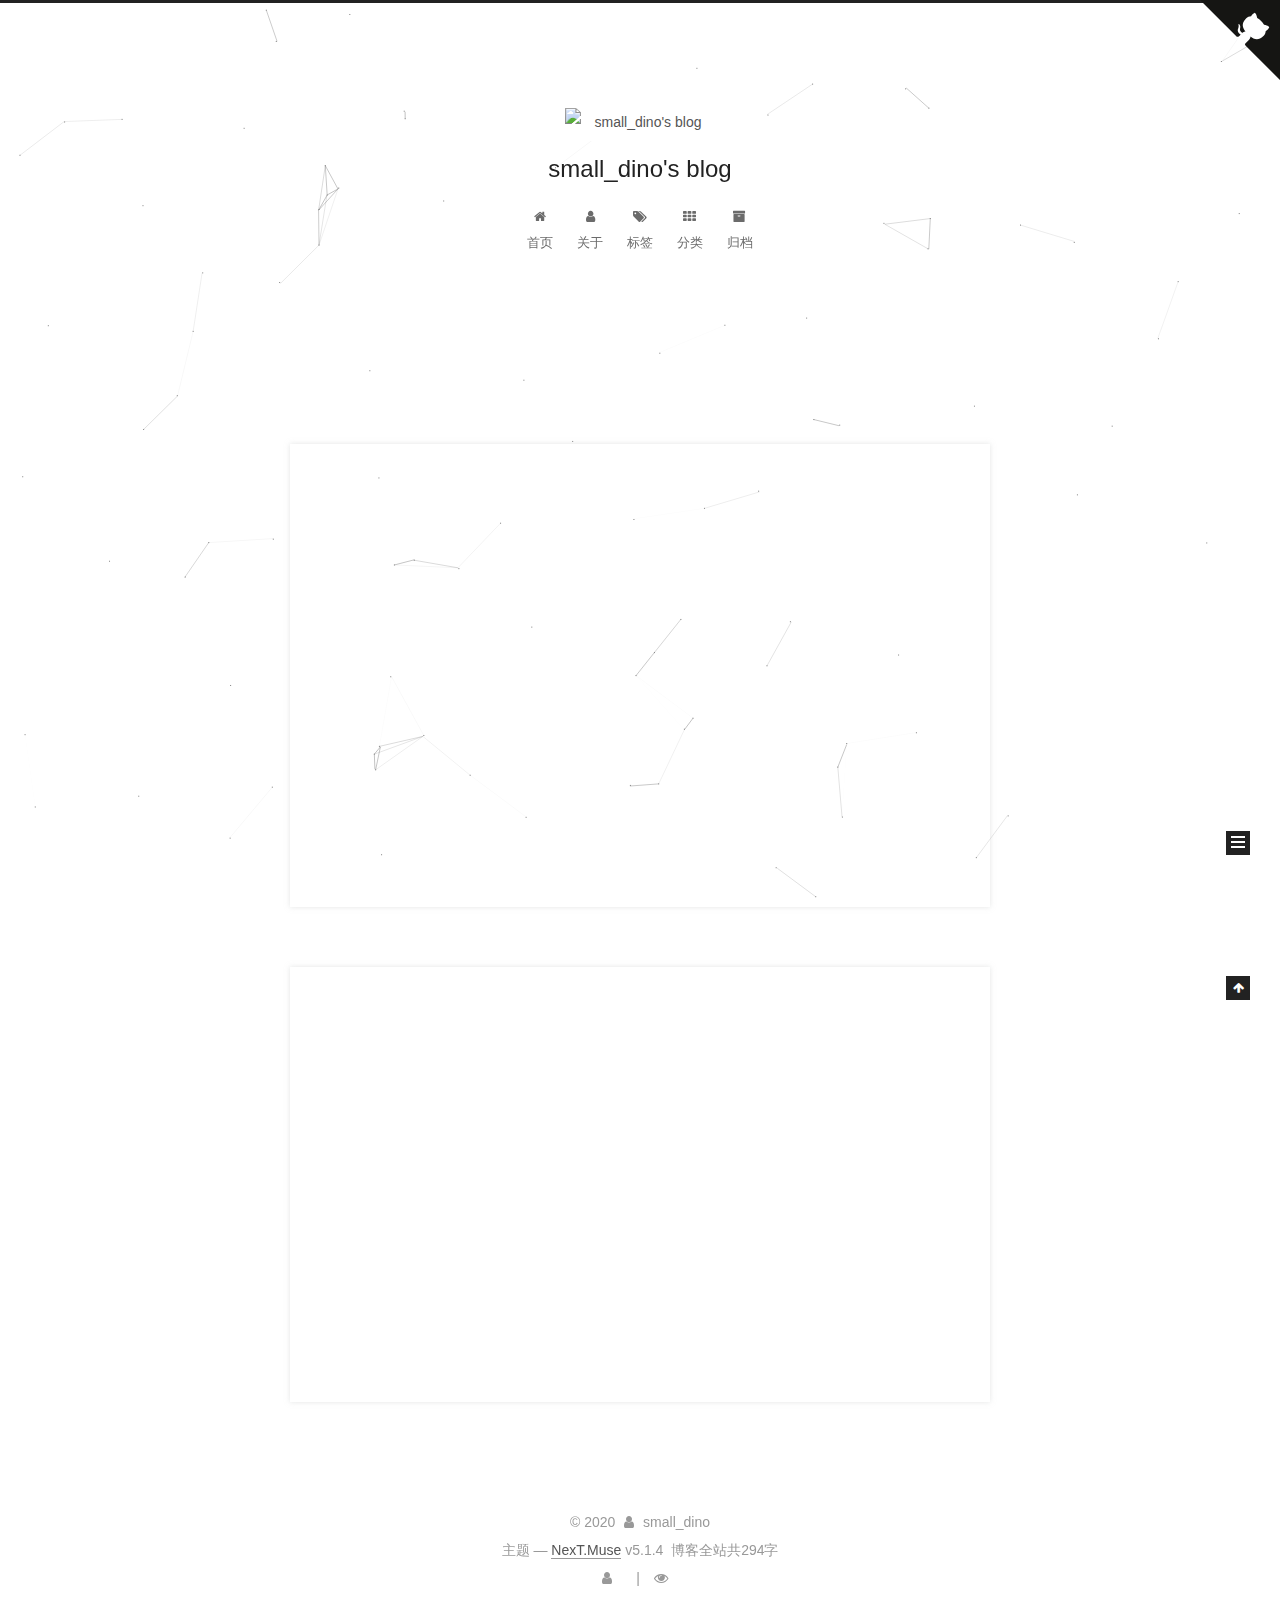
==== commit d292b87c: "Site updated: 2020-04-08 21:47:41" ====
--- a/index.html
+++ b/index.html
@@ -410,7 +410,9 @@
   
   
   </article>
-
+  <div>
+		
+	</div>
 
     
       
@@ -565,7 +567,9 @@
   
   
   </article>
-
+  <div>
+		
+	</div>
 
     
   </section>
--- a/css/main.css
+++ b/css/main.css
@@ -1858,7 +1858,7 @@
   width: 4px;
   height: 4px;
   border-radius: 50%;
-  background: #ffc2bd;
+  background: #ff0570;
 }
 .links-of-blogroll {
   font-size: 13px;
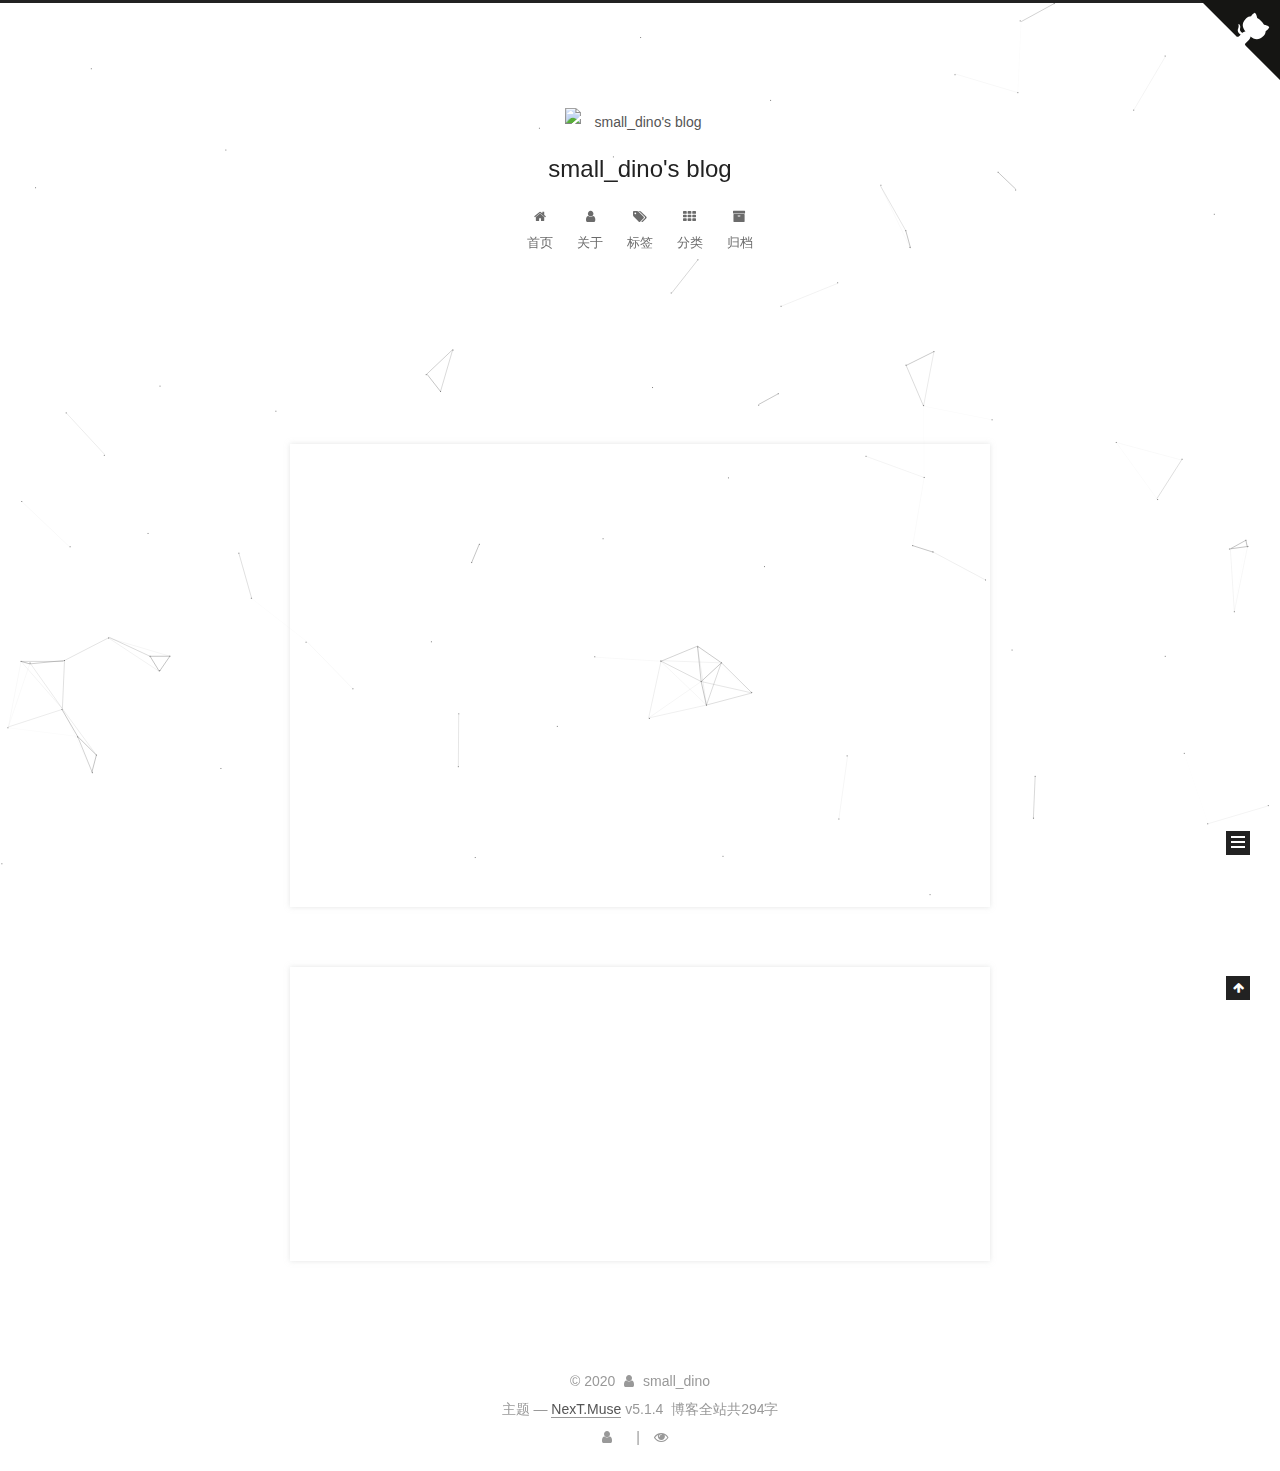
==== commit cbb60532: "Site updated: 2020-04-08 21:53:38" ====
--- a/index.html
+++ b/index.html
@@ -406,13 +406,13 @@
       
     </footer>
   </div>
-  
-  
-  
-  </article>
-  <div>
+    <div>
 		
 	</div>
+  
+  
+  
+  </article>
 
     
       
@@ -563,13 +563,13 @@
       
     </footer>
   </div>
-  
-  
-  
-  </article>
-  <div>
+    <div>
 		
 	</div>
+  
+  
+  
+  </article>
 
     
   </section>
--- a/css/main.css
+++ b/css/main.css
@@ -1858,7 +1858,7 @@
   width: 4px;
   height: 4px;
   border-radius: 50%;
-  background: #ff0570;
+  background: #188eff;
 }
 .links-of-blogroll {
   font-size: 13px;
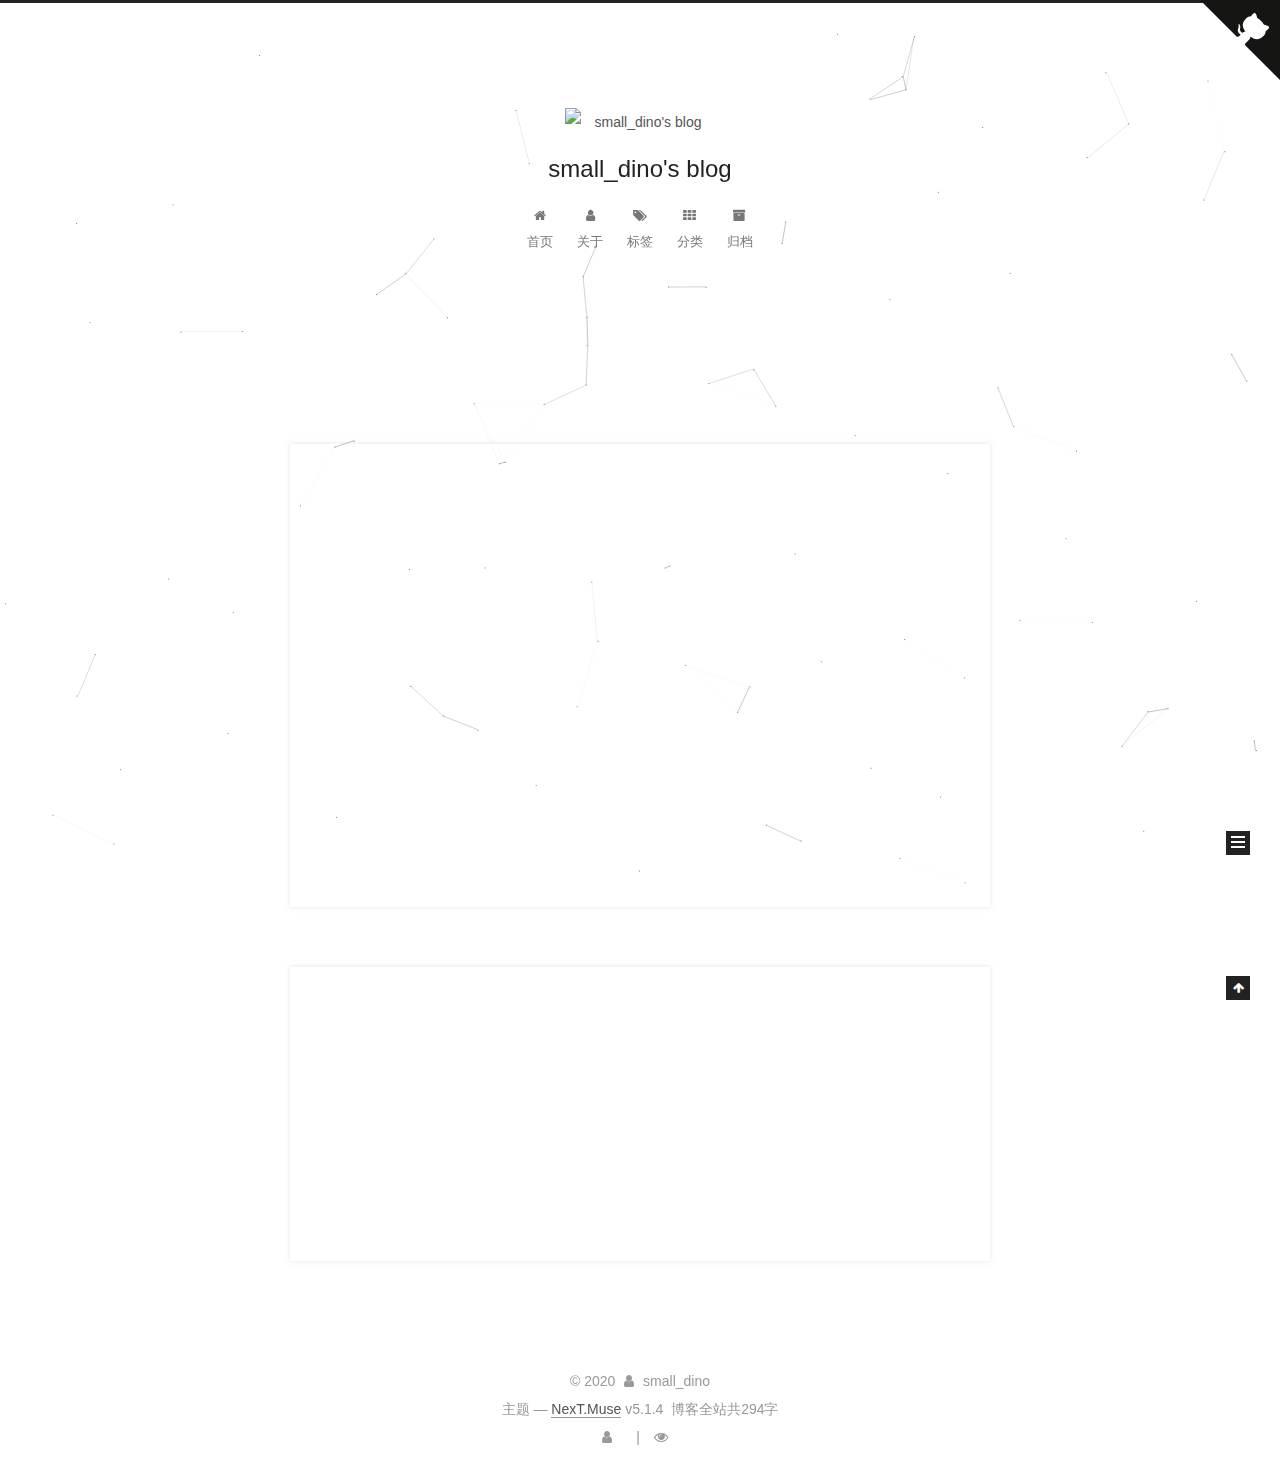
==== commit 1dfd8fbe: "Site updated: 2020-04-08 21:55:42" ====
--- a/index.html
+++ b/index.html
@@ -406,7 +406,7 @@
       
     </footer>
   </div>
-    <div>
+  <div>
 		
 	</div>
   
@@ -563,7 +563,7 @@
       
     </footer>
   </div>
-    <div>
+  <div>
 		
 	</div>
   
--- a/css/main.css
+++ b/css/main.css
@@ -1858,7 +1858,7 @@
   width: 4px;
   height: 4px;
   border-radius: 50%;
-  background: #188eff;
+  background: #c6ff9f;
 }
 .links-of-blogroll {
   font-size: 13px;
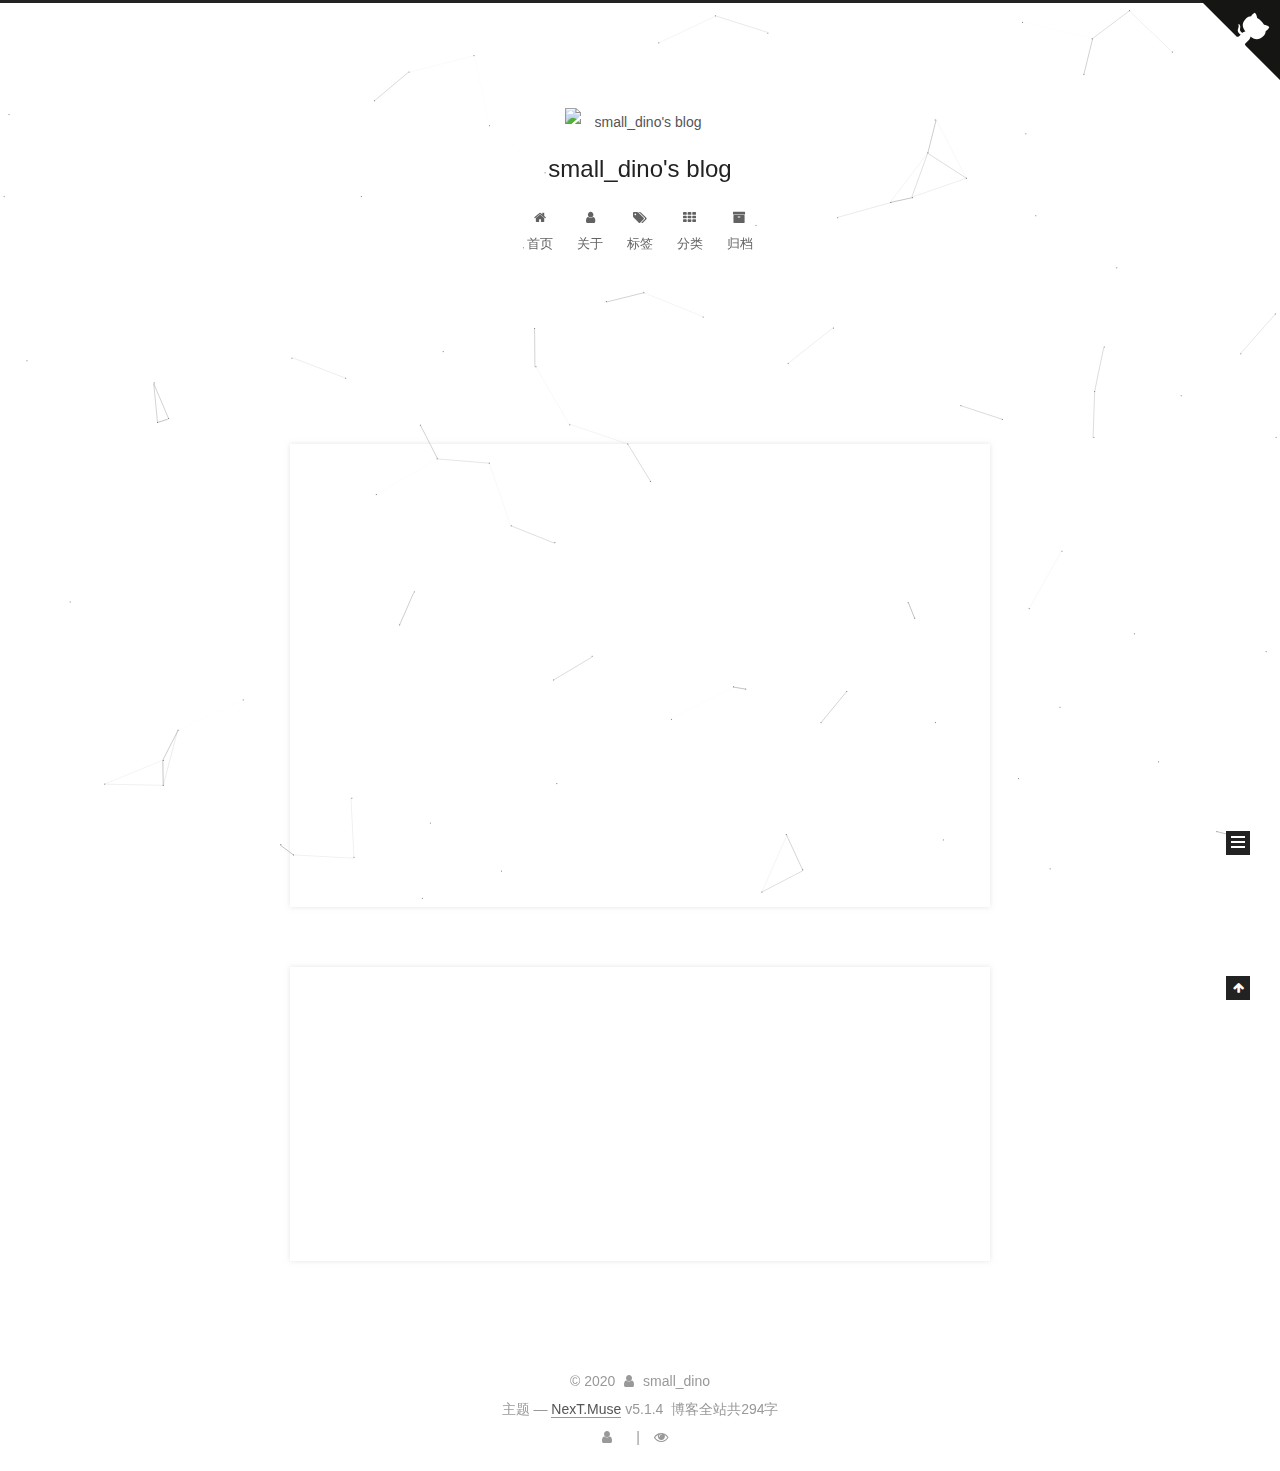
==== commit 6bd1a5e7: "Site updated: 2020-04-08 21:57:36" ====
--- a/index.html
+++ b/index.html
@@ -406,9 +406,6 @@
       
     </footer>
   </div>
-  <div>
-		
-	</div>
   
   
   
@@ -563,9 +560,6 @@
       
     </footer>
   </div>
-  <div>
-		
-	</div>
   
   
   
--- a/css/main.css
+++ b/css/main.css
@@ -1858,7 +1858,7 @@
   width: 4px;
   height: 4px;
   border-radius: 50%;
-  background: #c6ff9f;
+  background: #41126f;
 }
 .links-of-blogroll {
   font-size: 13px;
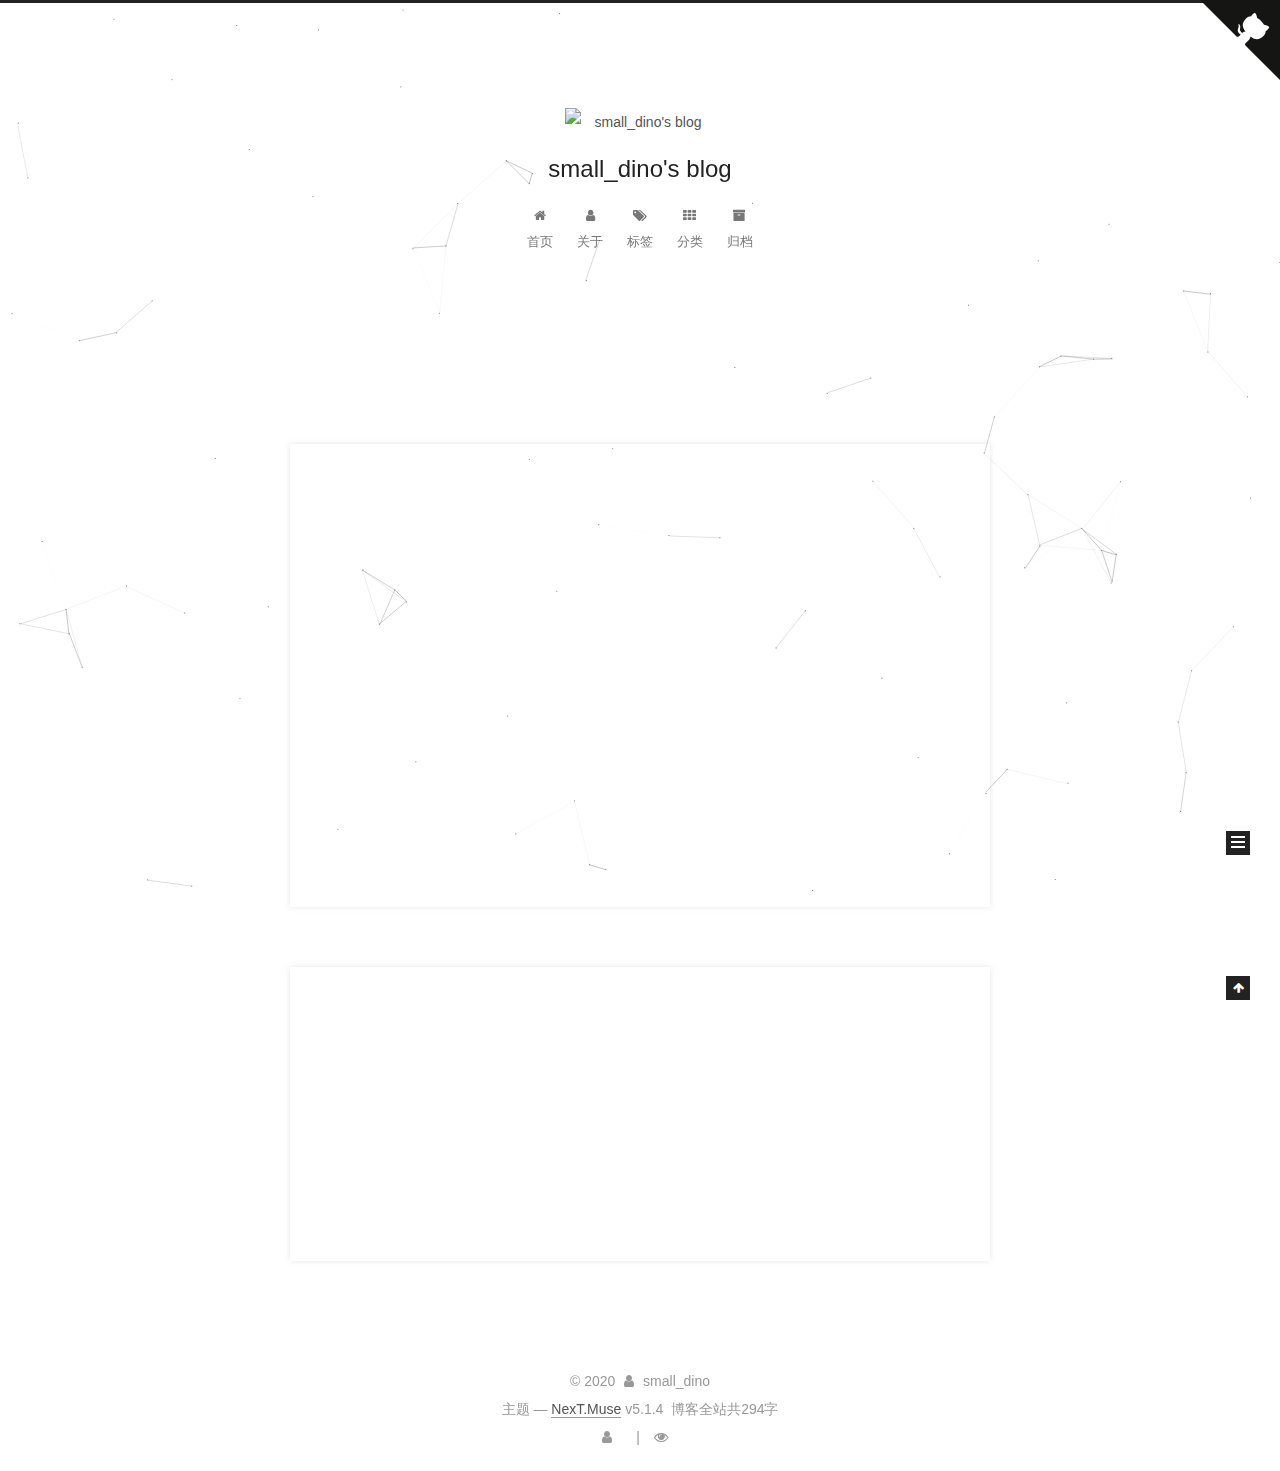
==== commit 27dd1c62: "Site updated: 2020-04-08 22:00:09" ====
--- a/index.html
+++ b/index.html
@@ -410,6 +410,7 @@
   
   
   </article>
+  
 
     
       
@@ -564,6 +565,7 @@
   
   
   </article>
+  
 
     
   </section>
--- a/css/main.css
+++ b/css/main.css
@@ -1858,7 +1858,7 @@
   width: 4px;
   height: 4px;
   border-radius: 50%;
-  background: #41126f;
+  background: #ff58b6;
 }
 .links-of-blogroll {
   font-size: 13px;
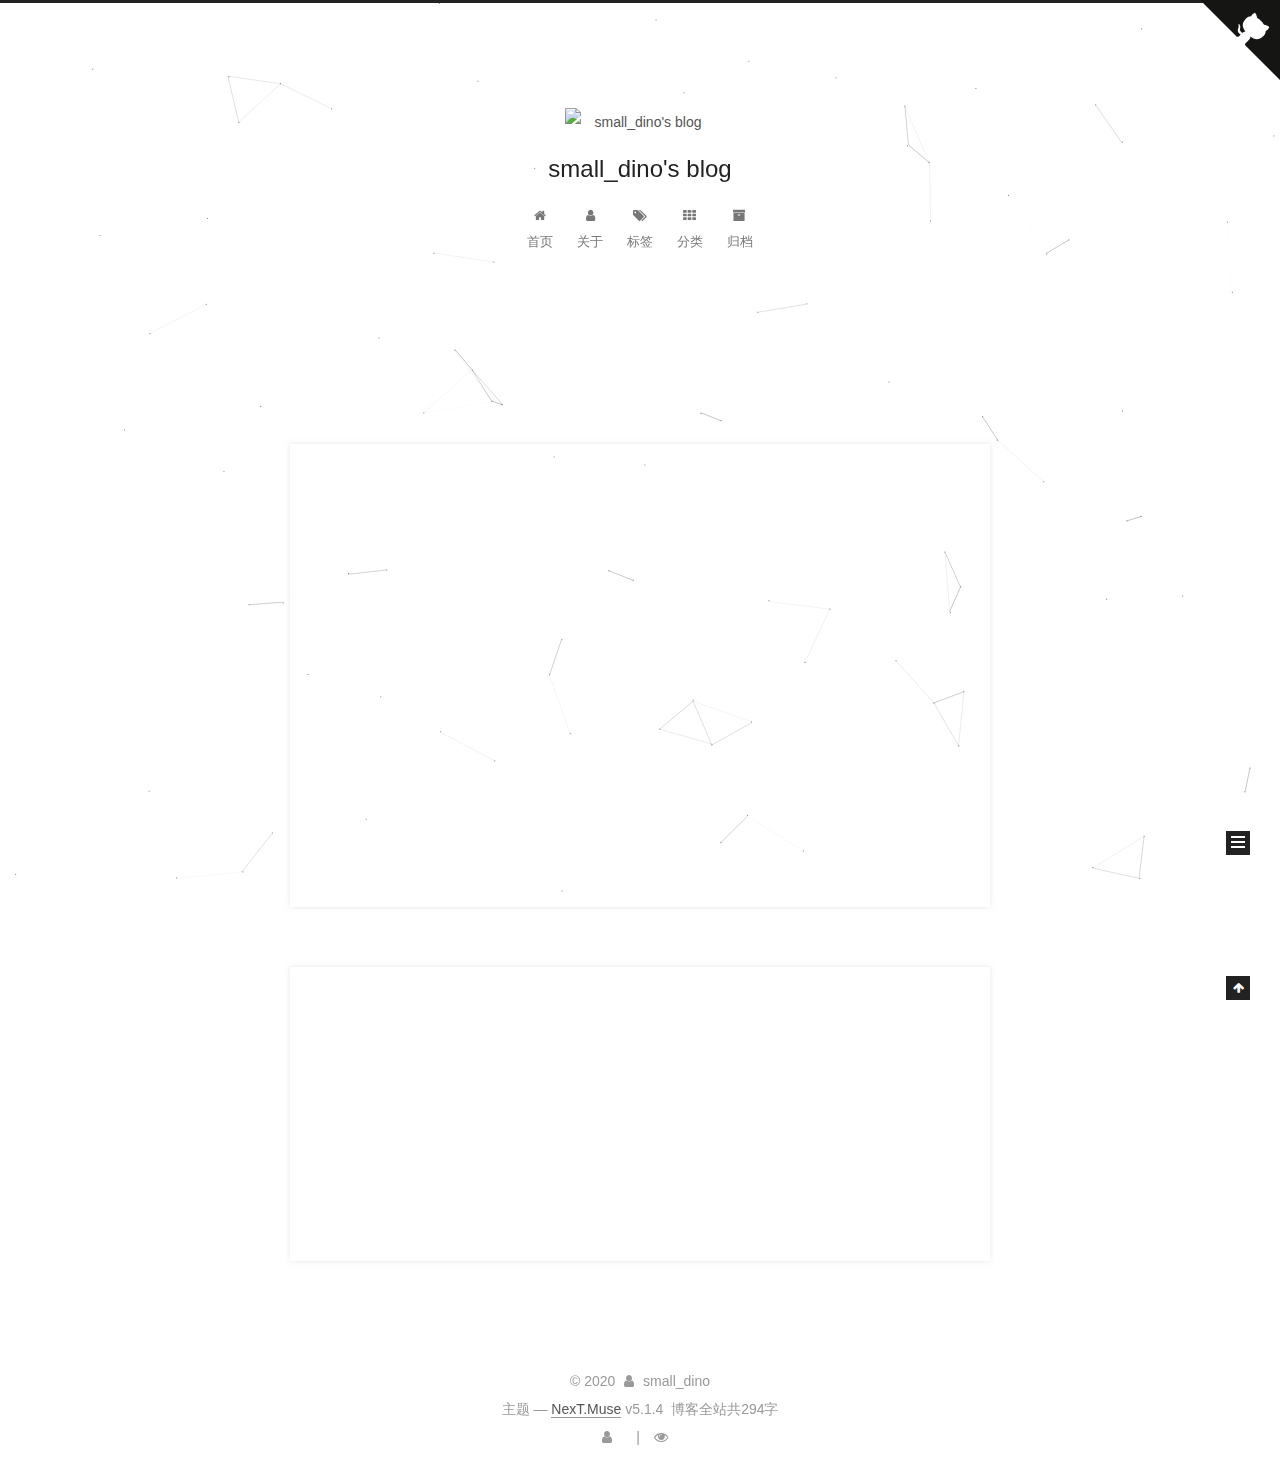
==== commit 547f6cdb: "Site updated: 2020-04-09 09:01:48" ====
--- a/index.html
+++ b/index.html
@@ -403,6 +403,7 @@
       
       
         <div class="post-eof"></div>
+
       
     </footer>
   </div>
@@ -558,6 +559,7 @@
       
       
         <div class="post-eof"></div>
+
       
     </footer>
   </div>
--- a/css/main.css
+++ b/css/main.css
@@ -1858,7 +1858,7 @@
   width: 4px;
   height: 4px;
   border-radius: 50%;
-  background: #ff58b6;
+  background: #fff;
 }
 .links-of-blogroll {
   font-size: 13px;
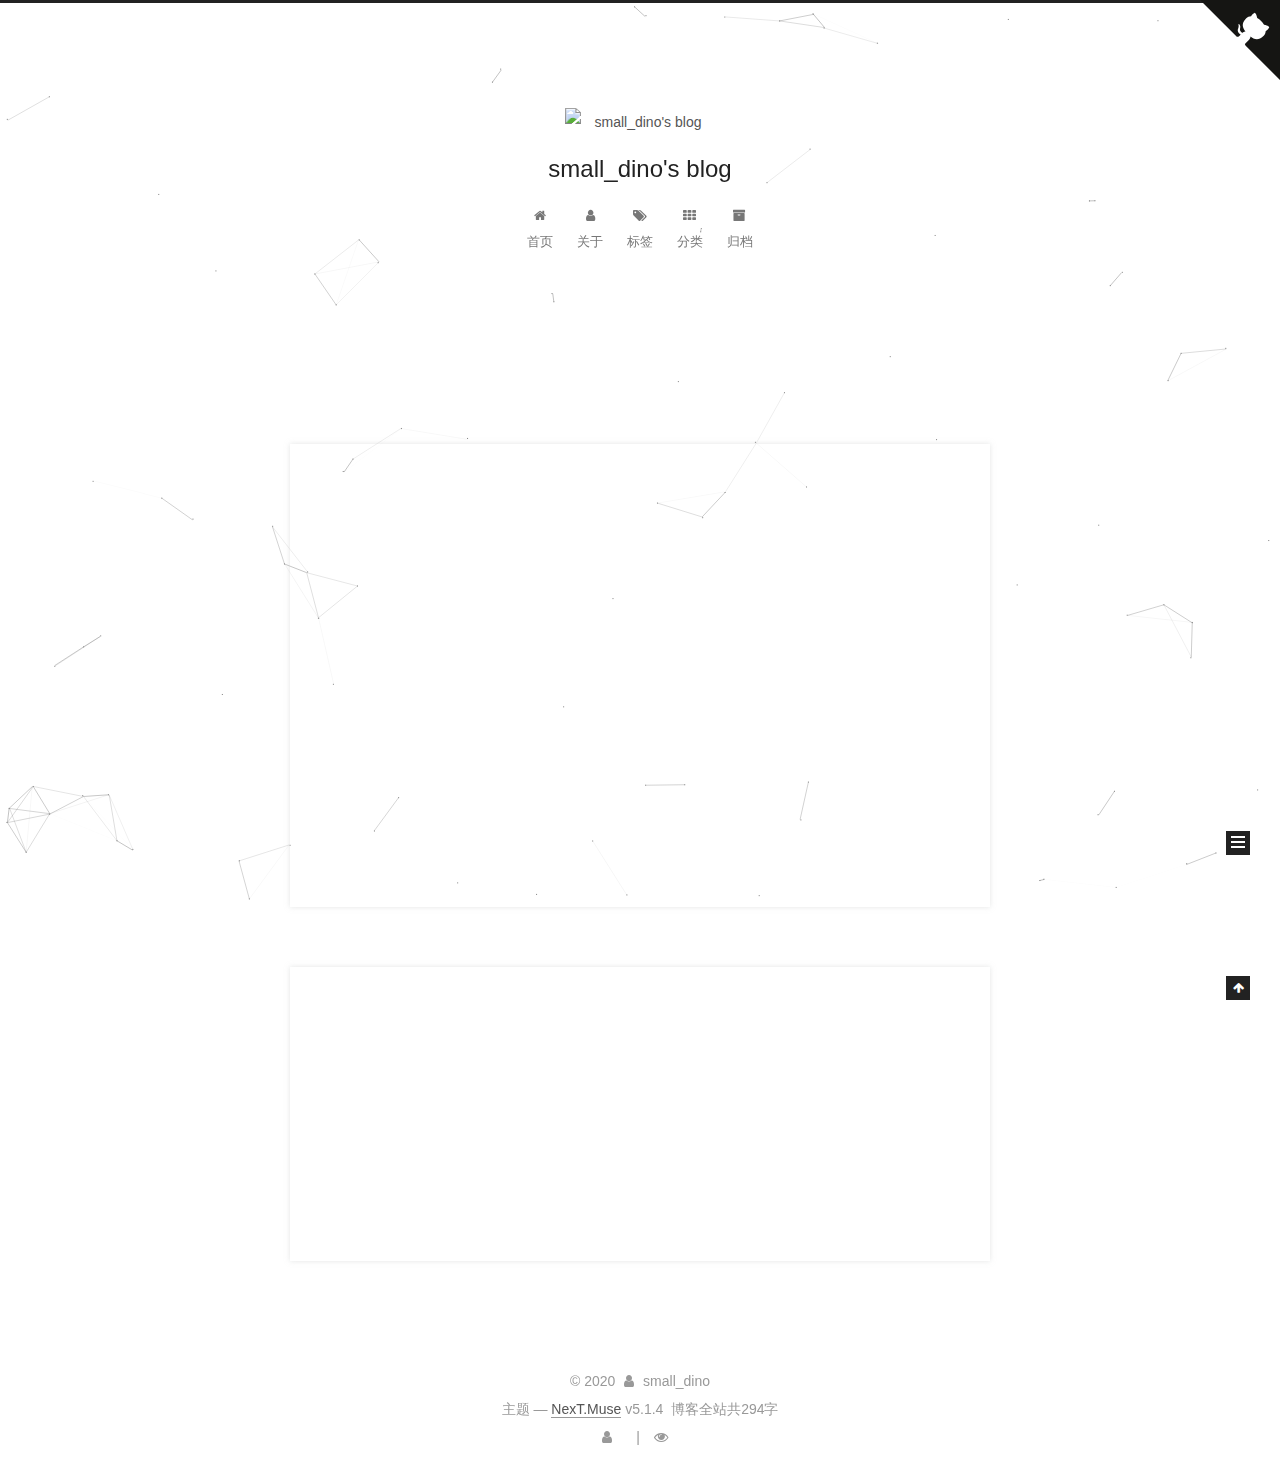
==== commit 1ef05153: "Site updated: 2020-04-09 17:33:31" ====
--- a/index.html
+++ b/index.html
@@ -883,7 +883,29 @@
 
 
 
-
+  <link rel="stylesheet" href="//unpkg.com/gitalk/dist/gitalk.css">
+  <script src="//unpkg.com/gitalk/dist/gitalk.min.js"></script>
+
+  <script src="//unpkg.com/docsify/lib/plugins/gitalk.min.js"></script>
+  <script>
+    var gitalk = new Gitalk({
+      clientID: '075beb7669ba2953aade',
+      clientSecret: '6b5fed635bd3b9ed4cb212065da70eaabce5b908',
+      repo: 'blogmon',
+      owner: 'lyh666888',
+      admin: ['lyh666888'],
+      title: location.hash.match(/#(.*?)([?]|$)/)[1],
+      id: location.hash.match(/#(.*?)([?]|$)/)[1],
+    })
+    // 监听URL中hash的变化，如果发现换了一个MD文件，那么刷新页面，解决整个网站使用一个gitalk评论issues的问题。
+    window.onhashchange = function(event){
+      if(event.newURL.split('?')[0] !== event.oldURL .split('?')[0]) {
+        location.reload()
+      }
+    }
+    // 由于docsify/lib/plugins/gitalk.min.js文件中已经有下面代码了，所以不需要在写一次了
+    // gitalk.render('gitalk-container')
+  </script>
 
   
 
--- a/css/main.css
+++ b/css/main.css
@@ -1858,7 +1858,7 @@
   width: 4px;
   height: 4px;
   border-radius: 50%;
-  background: #fff;
+  background: #95ff81;
 }
 .links-of-blogroll {
   font-size: 13px;
